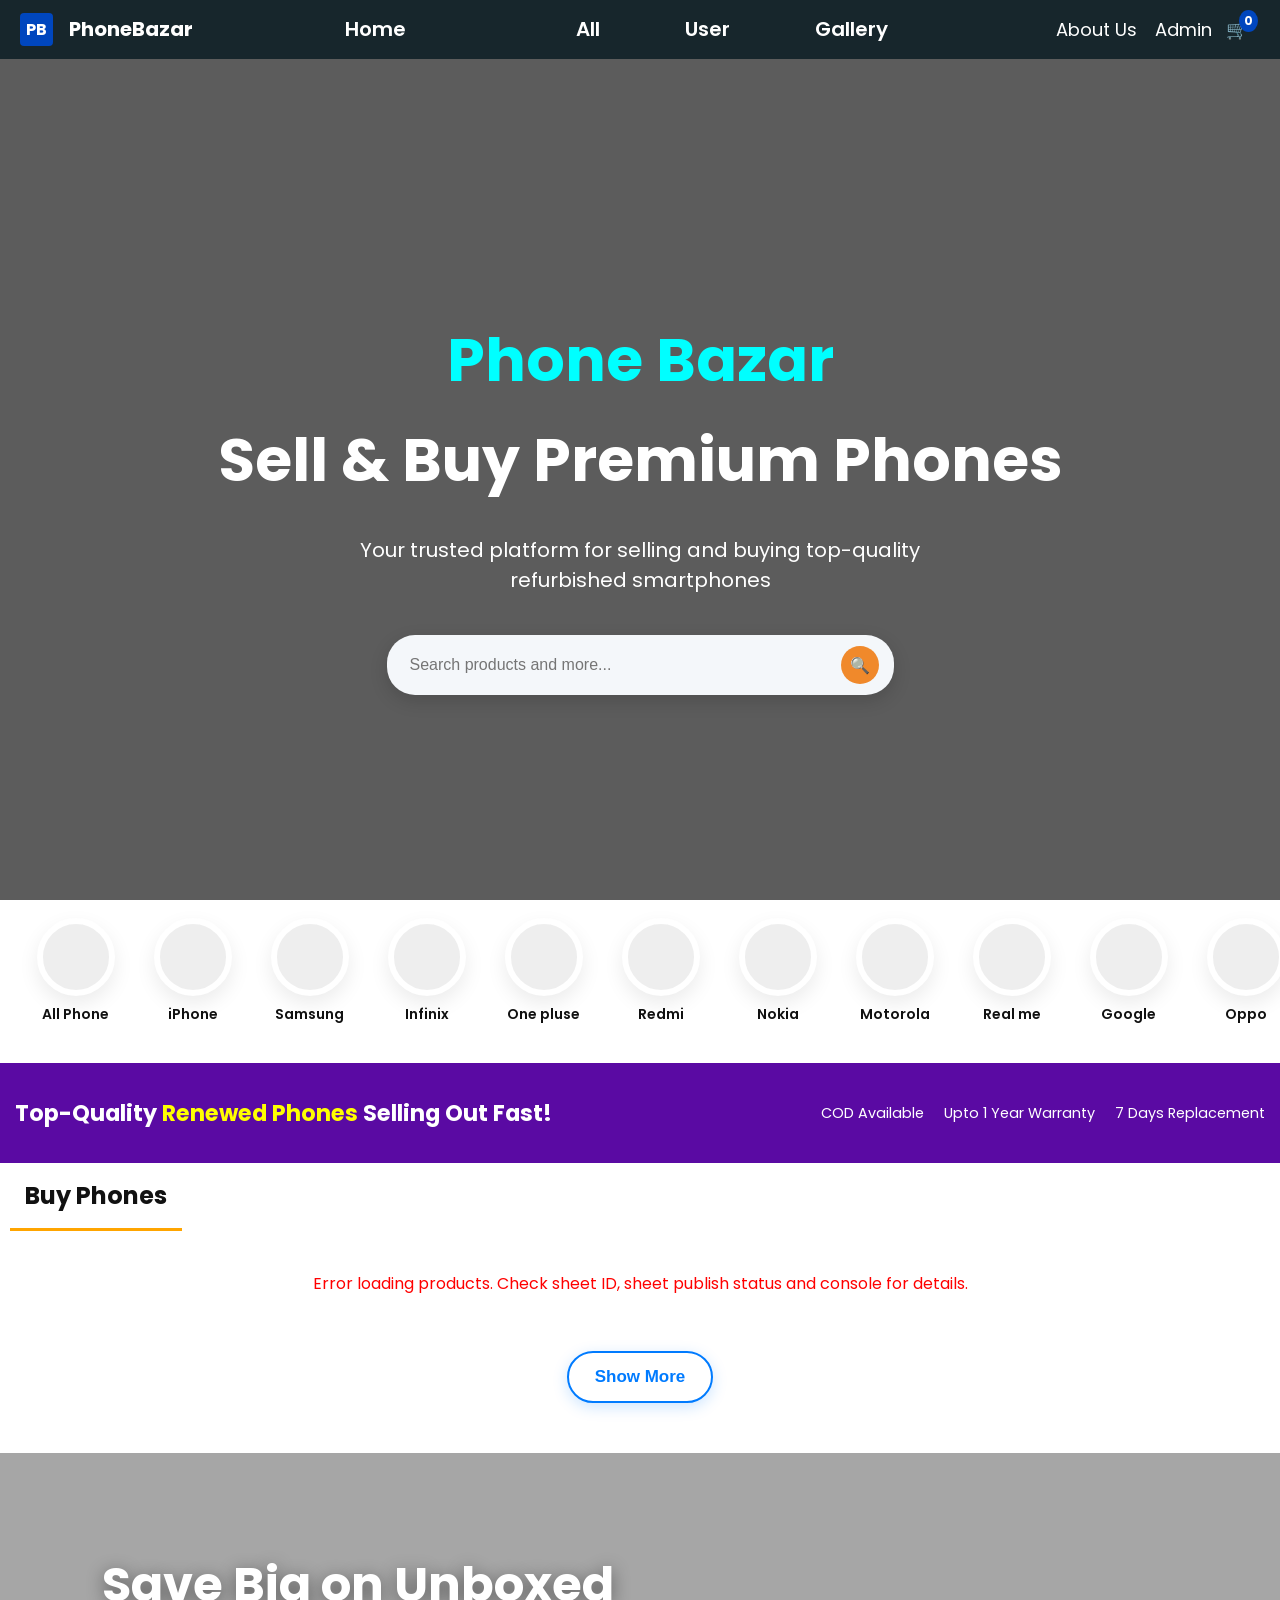
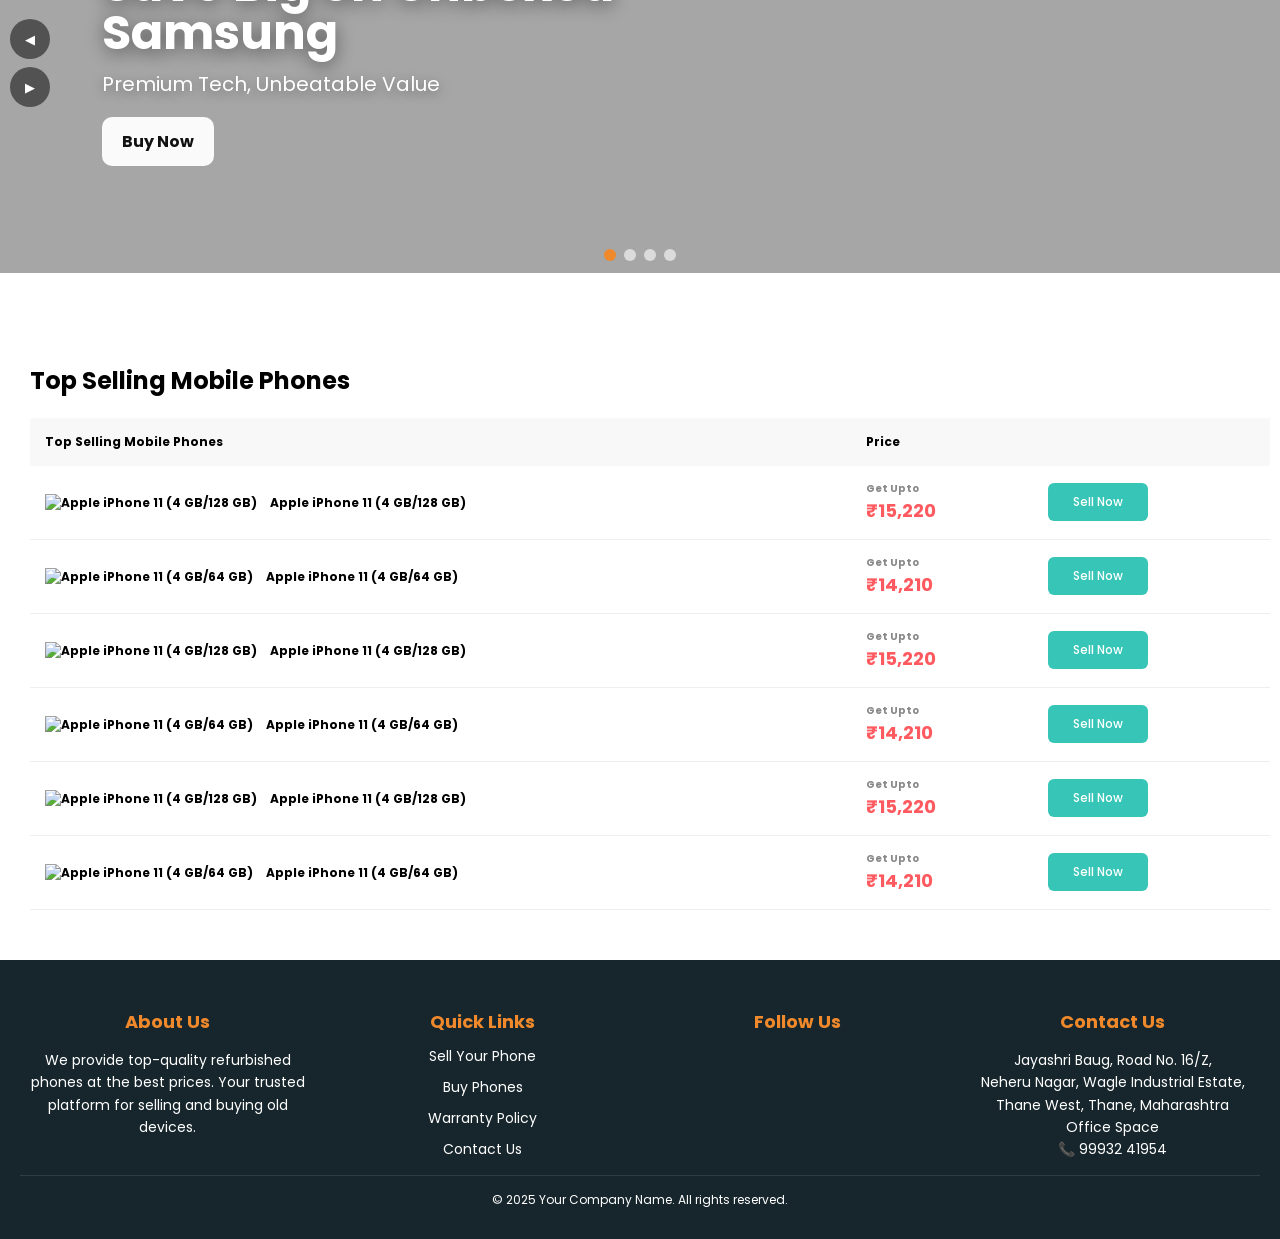
==== index.html @ 70fdc33b "Update index.html" ====
<!doctype html>
<html lang="en">
<head>
  <meta charset="utf-8" />
  <meta name="viewport" content="width=device-width, initial-scale=1" />
  <title>PhoneBazar</title>
  <link href="https://fonts.googleapis.com/css2?family=Poppins:wght@300;400;600;700&display=swap" rel="stylesheet">
  <link rel="stylesheet" href="index.css">
</head>
<body>
  <header class="header" id="autoBgHeader" style="height:100vh; display:flex; flex-direction:column; justify-content:space-between;">
  <!-- Transparent Nav -->
<nav class="main-nav">
  <div class="nav-left">
    <div class="logo">
      <!-- Apna logo yahaan -->
      <span>PB</span> <span class="brand-name">PhoneBazar</span>
    </div>
    
  </div>

  <ul class="nav-links" >
    <li><a href="index.html" class="home-link">Home</a></li>
       <li data-filter="All">
         <li><a href="" class="home-link">All</a>
          <ul class="submenu">
            <li><a href="#">Mobiles</a></li>
            <li><a href="#">Laptops</a></li>
            <li><a href="#">Tablets</a></li>
            <li><a href="#">Accessories</a></li>
          </ul>
        </li>
  <li><a href="index.html" class="home-link">User</a>
    <ul class="submenu">
            <li><a href="index.html">Buyer</a></li>
            <li><a href="sellerfinal.html">Sell Your Phone</a></li>
          </ul>
        </li>
   <li><a href="gallery.html" class="home-link">Gallery</a></li>
  </ul>

  <div class="nav-right">
       <a href="#"><i class="icon-user"></i></a>
    <a href="about.html" class="admin-login-link">
    <i class="icon-user"></i> About Us
</a>
    <a href="#"><i class="icon-user"></i></a>
    <a href="login.html" class="admin-login-link">
    <i class="icon-user"></i> Admin
</a>
<a href="#"><i class="icon-cart"></i></a>


  <a href="cart.html" class="cart-icon">
  🛒
  <span class="cart-count">0</span>
</a>
</div>
</nav>


  <!-- Center Content -->
  <div style="text-align:center; color:white; flex:1; display:flex; flex-direction:column; justify-content:center; align-items:center;">
    <h1 style="font-size:60px; font-weight:bold; margin-top: 110px; margin-bottom:-30px; color: aqua; ">Phone Bazar</h1>
    <h1 style="font-size:60px; font-weight:bold; margin-bottom:10px;">Sell & Buy Premium Phones</h1>
    <p style="font-size:20px; max-width:600px;">Your trusted platform for selling and buying top-quality refurbished smartphones</p>
    <div class="search-wrap" style="margin-top:20px; width:60%; max-width:600px; max-height: 60px; height: 40px;">
      <div class="search" id="search">
        <input id="searchInput" placeholder="Search products and more..." />
        <button id="searchBtn" title="Search">🔍</button>
      </div>
    </div>
  </div>
</header>




<section class="categories">
  <div class="cat" data-filter="all">
    <div class="avatar" style="background-image:url('https://images.unsplash.com/photo-1512496015851-a90fb38ba796?auto=format&fit=crop&w=200&q=60');background-size:cover"></div>
    <p>All Phone</p>
  </div>

  <div class="cat" data-filter="apple">
    <div class="avatar" style="background-image:url('https://images.unsplash.com/photo-1511707171634-5f897ff02aa9?auto=format&fit=crop&w=200&q=60');background-size:cover"></div>
    <p>iPhone</p>
  </div>

  <div class="cat" data-filter="samsung">
    <div class="avatar" style="background-image:url('https://www.mystore.in/s/62ea2c599d1398fa16dbae0a/679c7189ad935db01cf048d4/61j99uufxnl-_sx679_-640x640.jpg');background-size:cover"></div>
    <p>Samsung</p>
  </div>
  <div class="cat" data-filter="apple">
    <div class="avatar" style="background-image:url('https://rukminim2.flixcart.com/image/704/844/xif0q/mobile/h/i/p/zero-40-5g-x6861-infinix-original-imah4sjyqvd4thzy.jpeg?q=90&crop=false');background-size:cover"></div>
    <p>Infinix</p>
  </div>

  <div class="cat" data-filter="oneplus">
    <div class="avatar" style="background-image:url('https://media.wired.com/photos/65307f72d28937d298777dbf/1:1/w_1800,h_1800,c_limit/OnePlus-Open-Review-Featured-Gear.jpg');background-size:cover"></div>
    <p>One pluse</p>
  </div>  <div class="cat" data-filter="apple">
    <div class="avatar" style="background-image:url('https://rukminim2.flixcart.com/image/704/844/xif0q/mobile/g/l/j/-original-imagzrfwkeu2zazh.jpeg?q=90&crop=false');background-size:cover"></div>
    <p>Redmi</p>
  </div>

  <div class="cat" data-filter="Nokia">
    <div class="avatar" style="background-image:url('https://encrypted-tbn0.gstatic.com/images?q=tbn:ANd9GcQK9mw9b6J9yrJN-n_lKilybcGqewulnGcYXw&s');background-size:cover"></div>
    <p>Nokia</p>
  </div>  <div class="cat" data-filter="Motorola">
    <div class="avatar" style="background-image:url('https://encrypted-tbn0.gstatic.com/images?q=tbn:ANd9GcRiZd64cFMt9nufjIrcAtRae-7sk59KZTe6PA&s');background-size:cover"></div>
    <p>Motorola</p>
  </div>

  <div class="cat" data-filter="Real me">
    <div class="avatar" style="background-image:url('https://m.media-amazon.com/images/I/71w1fbZG-jL._UF1000,1000_QL80_.jpg');background-size:cover"></div>
    <p>Real me </p>
  </div>  
  <div class="cat" data-filter="Google">
    <div class="avatar" style="background-image:url('https://i.guim.co.uk/img/media/d80b6423de99bb06913588589e06746bf215dd17/731_571_4063_2437/master/4063.jpg?width=1200&height=900&quality=85&auto=format&fit=crop&s=9ad135c2c3327802246addd45e62bc88');background-size:cover"></div>
    <p>Google</p>
  </div>

  <div class="cat" data-filter="Oppo">
    <div class="avatar" style="background-image:url('https://img-prd-pim.poorvika.com/cdn-cgi/image/width=500,height=500,quality=75/product/Oppo-F27-Pro-Plus-5G-Midnight-Navy-8GB-128GB-Front-Back-View.png');background-size:cover"></div>
    <p>Oppo</p>
  </div>
  <div class="cat" data-filter="Vivo">
    <div class="avatar" style="background-image:url('https://m.media-amazon.com/images/I/51c+mwAnYBL._UF1000,1000_QL80_.jpg');background-size:cover"></div>
    <p>Vivo</p>
  </div>
  <!-- Baaki brands ke liye bhi isi tarah -->
</section>

  <div class="top-banner">
    <h2>Top-Quality <span style="color:yellow;">Renewed Phones</span> Selling Out Fast!</h2>
    <div class="features">
        <div>COD Available</div>
        <div>Upto 1 Year Warranty</div>
        <div>7 Days Replacement</div>
    </div>
</div>
<section class="products-section">
<!-- Section Title -->
<div class="section-title">Buy Phones</div>
<div class="product-grid" id="productGrid"></div>
 <div class="show-more-container">
        <button id="showMoreBtn" class="btn">Show More</button>
    </div>
</section>

 <section class="hero">
    <div class="slides" id="slides">
      <div class="slide" style="background-image:linear-gradient(rgba(0,0,0,0.25),rgba(0,0,0,0.25)), url('https://blog.redpocket.com/hubfs/iPhone%2014%20Launch%20PR%20Assets/iPhone%2014%20Pro%20and%20iPhone%2014%20Pro%20Max.jpg')">
        <div class="content"><h1>Save Big on Unboxed<br>Samsung</h1><p>Premium Tech, Unbeatable Value</p><div class="cta">Buy Now</div></div>
      </div>
      <div class="slide" style="background-image:linear-gradient(rgba(0,0,0,0.25),rgba(0,0,0,0.25)), url('https://blog.puls.com/hubfs/most-durable-phones-ulefone-armor-6E.jpg')">
        <div class="content"><h1>Experience Sony Innovation</h1><p>Unboxed Sony Phones At Great Prices!</p><div class="cta">Buy Now</div></div>
      </div>
      <div class="slide" style="background-image:linear-gradient(rgba(0,0,0,0.25),rgba(0,0,0,0.25)), url('https://blogassets.airtel.in/wp-content/uploads/2024/12/Every-Budget.png')">
        <div class="content"><h1>Unlock Mobsy Rewards</h1><p>Got the unlimited rewards by using this</p><div class="cta">Buy Now</div></div>
      </div>
      <div class="slide" style="background-image:linear-gradient(rgba(0,0,0,0.25),rgba(0,0,0,0.25)), url('https://cdn.hswstatic.com/gif/Futuristic-phone.jpg')">
        <div class="content"><h1>Unlock Many Promo code</h1><p>Save your money using promo code</p><div class="cta">Buy Now</div></div>
      </div>
    </div>
    <div class="controls"><button id="prev">◀</button><button id="next">▶</button></div>
    <div class="indicators" id="indicators"></div>
  </section>

  <section class="top-selling">
  <h2>Top Selling Mobile Phones</h2>
  <table>
    <thead>
      <tr>
        <th>Top Selling Mobile Phones</th>
        <th>Price</th>
        <th></th>
      </tr>
    </thead>
    <tbody>
      <tr>
        <td>
          <img src="https://images.unsplash.com/photo-1678685888221-cda773a3dcdb?fm=jpg&q=60&w=3000&ixlib=rb-4.1.0&ixid=M3wxMjA3fDB8MHxzZWFyY2h8M3x8YXBwbGUlMjBpcGhvbmV8ZW58MHx8MHx8fDA%3D" alt="Apple iPhone 11 (4 GB/128 GB)">
          <span>Apple iPhone 11 (4 GB/128 GB)</span>
        </td>
        <td>
          <small>Get Upto</small>
          <strong>₹15,220</strong>
        </td>
        <td>
          <a href="#" class="sell-btn">Sell Now</a>
        </td>
      </tr>
      <tr>
        <td>
          <img src="https://media.istockphoto.com/id/1364620309/photo/iphone-13-pro.jpg?s=612x612&w=0&k=20&c=2h5Q46wh-eRyPwh4KKnJhCKFWqcd2ltgv9tdaULDdbc=" alt="Apple iPhone 11 (4 GB/64 GB)">
          <span>Apple iPhone 11 (4 GB/64 GB)</span>
        </td>
        <td>
          <small>Get Upto</small>
          <strong>₹14,210</strong>
        </td>
        <td>
          <a href="#" class="sell-btn">Sell Now</a>
        </td>
      </tr>
      <tr>
        <td>
          <img src="https://images.unsplash.com/photo-1678685888221-cda773a3dcdb?fm=jpg&q=60&w=3000&ixlib=rb-4.1.0&ixid=M3wxMjA3fDB8MHxzZWFyY2h8M3x8YXBwbGUlMjBpcGhvbmV8ZW58MHx8MHx8fDA%3D" alt="Apple iPhone 11 (4 GB/128 GB)">
          <span>Apple iPhone 11 (4 GB/128 GB)</span>
        </td>
        <td>
          <small>Get Upto</small>
          <strong>₹15,220</strong>
        </td>
        <td>
          <a href="#" class="sell-btn">Sell Now</a>
        </td>
      </tr>
      <tr>
        <td>
          <img src="https://media.istockphoto.com/id/1364620309/photo/iphone-13-pro.jpg?s=612x612&w=0&k=20&c=2h5Q46wh-eRyPwh4KKnJhCKFWqcd2ltgv9tdaULDdbc=" alt="Apple iPhone 11 (4 GB/64 GB)">
          <span>Apple iPhone 11 (4 GB/64 GB)</span>
        </td>
        <td>
          <small>Get Upto</small>
          <strong>₹14,210</strong>
        </td>
        <td>
          <a href="#" class="sell-btn">Sell Now</a>
        </td>
      </tr>
      <tr>
        <td>
          <img src="https://images.unsplash.com/photo-1678685888221-cda773a3dcdb?fm=jpg&q=60&w=3000&ixlib=rb-4.1.0&ixid=M3wxMjA3fDB8MHxzZWFyY2h8M3x8YXBwbGUlMjBpcGhvbmV8ZW58MHx8MHx8fDA%3D" alt="Apple iPhone 11 (4 GB/128 GB)">
          <span>Apple iPhone 11 (4 GB/128 GB)</span>
        </td>
        <td>
          <small>Get Upto</small>
          <strong>₹15,220</strong>
        </td>
        <td>
          <a href="#" class="sell-btn">Sell Now</a>
        </td>
      </tr>
      <tr>
        <td>
          <img src="https://media.istockphoto.com/id/1364620309/photo/iphone-13-pro.jpg?s=612x612&w=0&k=20&c=2h5Q46wh-eRyPwh4KKnJhCKFWqcd2ltgv9tdaULDdbc=" alt="Apple iPhone 11 (4 GB/64 GB)">
          <span>Apple iPhone 11 (4 GB/64 GB)</span>
        </td>
        <td>
          <small>Get Upto</small>
          <strong>₹14,210</strong>
        </td>
        <td>
          <a href="#" class="sell-btn">Sell Now</a>
        </td>
      </tr>
      <!-- Add more rows same format -->
    </tbody>
  </table>
</section>
<!-- Footer -->
<footer class="footer">
  <div class="footer-container">
    <div class="footer-section">
      <h3>About Us</h3>
      <p>We provide top-quality refurbished phones at the best prices. Your trusted platform for selling and buying old devices.</p>
    </div>
    <div class="footer-section">
      <h3>Quick Links</h3>
      <ul>
        <li><a href="#">Sell Your Phone</a></li>
        <li><a href="#">Buy Phones</a></li>
        <li><a href="#">Warranty Policy</a></li>
        <li><a href="#">Contact Us</a></li>
      </ul>
    </div>
    <div class="footer-section">
      <h3>Follow Us</h3>
     <div class="social-icons">
  <a href="https://instagram.com" target="_blank"><i data-lucide="instagram"></i></a>
  <a href="https://wa.me/8228884343" target="_blank"><i data-lucide="whatsapp"></i></a>
  <a href="https://facebook.com" target="_blank"><i data-lucide="facebook"></i></a>
</div>
    </div>
    <div class="footer-section">
      <h3>Contact Us</h3>
      <p>Jayashri Baug, Road No. 16/Z,<br>
         Neheru Nagar, Wagle Industrial Estate,<br>
         Thane West, Thane, Maharashtra<br>
         Office Space<br>
         📞 99932 41954
      </p>
    </div>
    
  </div>
  
  <div class="footer-bottom">
    © 2025 Your Company Name. All rights reserved.
  </div>
</footer>
<script src="https://unpkg.com/lucide@latest"></script>
<script>
  lucide.createIcons();
</script>
  <script src="index.js"></script>
</body>

</html>
---- index.css ----
:root{
      --dark:#21303a;
      --accent:#f0892b;
      --muted:#f4f7fa;
      --white:#ffffff;
      --card-shadow: 0 8px 20px rgba(3,15,30,0.12);
      --radius:10px;
    }
    *{box-sizing:border-box}
    body{font-family:'Poppins',system-ui,-apple-system,Segoe UI,Roboto,"Helvetica Neue",Arial; margin:0; color:#111}

    .promo{background:#0f2b35;color:#fff;text-align:center;padding:6px 12px;font-size:13px}

    .header {
  position: relative;
  color: var(--white);
}
    .logo{display:flex;align-items:center;gap:10px;font-weight:700;font-size:22px}
    .logo .icon{width:42px;height:42px;border-radius:8px;background:linear-gradient(135deg,#ffb84c,#ff8a2b);display:flex;align-items:center;justify-content:center;color:#fff;font-weight:800}

    .search-wrap {
  flex: 1;
  display: flex;
  justify-content: center;
}

.search {
  width: 70%;
  max-width: 800px;
  max-height: 70px;
  display: flex;
  align-items: center;
  background: var(--muted);
  padding: 10px 15px;
  border-radius: 28px;
  box-shadow: 0 6px 18px rgba(0, 0, 0, 0.15);
  gap: 8px;
}

.search input {
  flex: 1;
  border: 0;
  background: transparent;
  font-size: 16px;
  padding: 6px 8px;
  outline: none;
}

.search button {
  background: var(--accent);
  border: 0;
  padding: 10px 14px;
  border-radius: 18px;
  color: var(--white);
  cursor: pointer;
  font-size: 16px;
  transition: background 0.3s ease;
}

.search button:hover {
  background: #d77720; /* hover effect */
}


 .actions {
  display: flex;
  align-items: center;
  gap: 14px;
  margin-left: auto; /* fixed px ki jagah auto */
  margin-top: 20px;
  flex-wrap: wrap;
}

    .action{display:flex;gap:8px;align-items:center;color:rgba(255,255,255,0.9);font-size:14px}
    .login-btn{background:var(--accent);padding:8px 14px;border-radius:12px;border:0;color:#fff;cursor:pointer}

    .nav{background:#17262c;color:#fff;padding:12px 28px;position:relative; font-size: larger;}
    .nav ul{display:flex;gap:98px;list-style:none;margin:0;padding:0;align-items:center}
    .nav li{position:relative;padding:6px 6px;cursor:pointer}
    .nav li:hover{color:var(--accent)}
   .nav .dropdown {
  position: absolute;
  top: 100%; /* brand text ke bilkul niche */
  left: 0;
  min-width: 220px;
  background: #fff;
  color: #111;
  border-radius: 8px;
  box-shadow: var(--card-shadow);
  display: none;
  padding: 12px 8px;
  z-index: 9999; /* sabke upar le aane ke liye */
}
.nav li:hover .dropdown {
  display: block;

}
.navbar, .nav-item { /* ya jo bhi parent hai */
  position: relative;
}

    .nav .dropdown a{display:block;padding:8px 12px;border-radius:6px;text-decoration:none;color:#111}
    .nav .dropdown a:hover{background:#f2f2f2}

    .categories{display:flex;gap:22px;overflow-x:auto;padding:18px 28px;background:#fff;align-items:center}
  
    .cat{width:95px;text-align:center;flex:0 0 auto}
    .cat:hover img{
      transform: scale(1.1);
    }
    .cat .avatar{width:78px;height:78px;border-radius:50%;background:#eee;display:flex;align-items:center;justify-content:center;margin:0 auto 8px;border:6px solid #fff;box-shadow:0 8px 20px rgba(0,0,0,0.08)}
    .cat p{margin:0;font-weight:600;font-size:14px}

    .hero{position:relative;background:#ddd;overflow:hidden}
    .slides{display:flex;transition:transform 500ms ease}
    .slide{min-width:100%;height:420px;background-size:cover;background-position:center;display:flex;align-items:center}
    .slide .content{margin-left:8%;color:#fff;max-width:600px}
    .slide h1{font-size:48px;line-height:1;margin:0 0 12px;text-shadow:0 4px 18px rgba(0,0,0,0.45)}
    .slide p{font-size:20px;margin:0 0 18px;text-shadow:0 3px 12px rgba(0,0,0,0.35)}
    .cta{background:rgba(255,255,255,0.95);color:#111;padding:12px 20px;border-radius:10px;font-weight:700;display:inline-block}

    .hero .controls{position:absolute;left:10px;top:50%;transform:translateY(-50%);z-index:5}
    .hero .controls button{display:block;margin:8px 0;border-radius:50%;border:0;background:rgba(0,0,0,0.5);color:#fff;width:40px;height:40px;cursor:pointer}
    .hero .indicators{position:absolute;bottom:12px;left:50%;transform:translateX(-50%);display:flex;gap:8px}
    .hero .indicators button{width:12px;height:12px;border-radius:50%;border:0;background:rgba(255,255,255,0.6);cursor:pointer}
    .hero .indicators button.active{background:var(--accent)}

    .support{position:fixed;right:18px;bottom:22px;display:flex;flex-direction:column;align-items:flex-end;gap:12px;z-index:999}
    .support .quick{background:#fff;border-radius:50%;width:54px;height:54px;box-shadow:var(--card-shadow);display:flex;align-items:center;justify-content:center;cursor:pointer}
    .support .panel{width:220px;background:#000;border-radius:14px;color:#fff;padding:10px;box-shadow:var(--card-shadow);display:none;align-items:center}
    .support .panel img{width:54px;height:54px;border-radius:10px;margin-right:10px}
    .support .panel .close{position:absolute;right:8px;top:6px;background:rgba(255,255,255,0.08);color:#fff;border-radius:50%;width:28px;height:28px;border:0}

    .container{max-width:1200px;margin:0 auto}
    .top-banner {
        background: #5a0aa3;
        color: white;
        display: flex;
        align-items: center;
        padding: 15px;
        justify-content: space-between;
        flex-wrap: wrap;
        margin-top: 20px;
        height: 100px;
    }
    @media (max-width: 640px) {
       .top-banner {
        background: #5a0aa3;
        color: white;
        display: flex;
        align-items: center;
        padding: 15px;
        justify-content: space-between;
        flex-wrap: wrap;
        margin-top: 20px;
        height: 150px;
    }
    }
    
    .top-banner h2 {
        margin: 0;
        font-size: 1.4rem;
        font-weight: bold;
    }
    .top-banner .features {
        display: flex;
        gap: 20px;
        font-size: 0.9rem;
    }
    .features div {
        display: flex;
        align-items: center;
        gap: 5px;
    }

    /* Section Title */
    .section-title {
        padding: 15px;
        font-size: 1.5rem;
        font-weight: bold;
        border-bottom: 3px solid orange;
        width: fit-content;
        margin-left: 10px;
    }

    /* Product Grid */
    .product-grid {
        display: grid;
        grid-template-columns: repeat(auto-fit, minmax(250px, 1fr));
        gap: 20px;
        padding: 20px;
    }
  .product-card {
    display: block;           /* link ko block bana diya */
    border: 1px solid #ddd;
    border-radius: 10px;
    overflow: hidden;
    position: relative;
    background: white;
    transition: 0.3s;
    text-decoration: none;    /* underline remove */
    color: inherit;
    height: 450px;
             /* text ka color normal rakho */
}

.product-card:hover {
    box-shadow: 0 5px 15px rgba(0,0,0,0.1);
    transform: scale(1.02);
}

    .top-selling {
        background: orange;
        color: white;
        font-size: 0.75rem;
        padding: 5px 10px;
        position: absolute;
        top: 10px;
        left: 10px;
        border-radius: 5px;
        font-weight: bold;
    }
    .product-card img {
        width: 100%;
        height: 250px;
         object-fit: contain; /* Image pura dikh jayega without crop */
        background-color: #f9f9f9;
    }
    .product-info {
        padding: 15px;
    }
    .product-title {
        font-size: 1rem;
        font-weight: bold;
        margin-bottom: 5px;
    }
    .rating {
        color: #ffb400;
        font-size: 0.9rem;
    }
    .reviews {
        font-size: 0.8rem;
        color: gray;
    }
    .price {
        font-size: 1.1rem;
        font-weight: bold;
        margin-top: 5px;
    }
    .old-price {
        text-decoration: line-through;
        color: gray;
        font-size: 0.9rem;
        margin-left: 5px;
    }
    .discount {
        color: red;
        font-size: 0.9rem;
        font-weight: bold;
        margin-left: 5px;
    }
    .warranty {
        background: #f7f3ef;
        display: inline-block;
        padding: 5px 10px;
        font-size: 0.8rem;
        border-radius: 5px;
        margin-top: 8px;
        color: #333;
    }

    @media (max-width:900px){
      .search{width:90%}
      .slide{height:360px}
      .slide h1{font-size:36px}
    }
    @media (max-width:640px){
      .header{flex-wrap:wrap;padding:12px}
      .search{width:100%;order:3;border-radius:12px}
      .logo{flex:1}
      .nav ul{overflow:auto}
      .hero .slide{height:300px}
      .product-grid {
          grid-template-columns: repeat(2, 1fr);
      }
    }
    /* Footer */
/* ==== FOOTER MOBILE RESPONSIVE ==== */
.footer {
  background: #17262c;
  color: #fff;
  padding: 30px 20px;
  margin-top: 40px;
}

.footer-container {
  display: flex;
  flex-direction: column;
  gap: 20px;
}

.footer-section {
  text-align: center;
}

.footer-section h3 {
  color: var(--accent);
  margin-bottom: 8px;
  font-size: 18px;
}

.footer-section p,
.footer-section a {
  font-size: 14px;
  line-height: 1.6;
}

.footer-section ul {
  list-style: none;
  padding: 0;
  margin: 0;
}

.footer-section ul li {
  margin-bottom: 6px;
}

.footer-section ul li a {
  color: #fff;
  text-decoration: none;
}

.footer-section ul li a:hover {
  color: var(--accent);
}

.social-icons {
  display: flex;
  justify-content: center;
  gap: 15px;
  margin-left: 125px;
}

.social-icons a {
  font-size: 22px;
  color: #fff;
  text-decoration: none;
}
.social-icons a:hover {
  color: var(--accent);
}

.footer-bottom {
  text-align: center;
  padding-top: 15px;
  font-size: 12px;
  border-top: 1px solid rgba(255, 255, 255, 0.1);
}

/* Tablet/Desktop view */
@media (min-width: 900px) {
  .footer-container {
    flex-direction: row;
    justify-content: space-between;
    text-align: left;
  }
  .footer-section {
    flex: 1;
  }
  .social-icons {
    justify-content: flex-start;
  }
}

/* ==== HEADER RESPONSIVE ==== */

/* Base header styles (mobile-first) */
.header {
  position: relative;
  color: var(--white);
  display: flex;
  flex-direction: column;
  align-items: center;
  padding: 12px;
  gap: 10px;
}
.header::before {
  content: "";
  position: absolute;
  top: 0; left: 0;
  width: 100%; height: 100%;
  background: rgba(0, 0, 0, 0.4);
}
.header * {
  position: relative;
  z-index: 2;
}

/* Logo */
.logo {
  display: flex;
  align-items: center;
  gap: 10px;
  font-weight: 700;
  font-size: 22px;
}
.logo .icon {
  width: 42px;
  height: 42px;
  border-radius: 8px;
  background: linear-gradient(135deg,#ffb84c,#ff8a2b);
  display: flex;
  align-items: center;
  justify-content: center;
  color: #fff;
  font-weight: 800;
}

/* Search wrap */
.search-wrap {
  width: 100%;
  display: flex;
  justify-content: center;
}
.search {
  width: 100%;
  max-width: 600px;
  display: flex;
  align-items: center;
  background: var(--muted);
  padding: 10px 15px;
  border-radius: 28px;
  box-shadow: 0 6px 18px rgba(0, 0, 0, 0.15);
  gap: 8px;
}
.search input {
  flex: 1;
  border: 0;
  background: transparent;
  font-size: 16px;
  padding: 6px 8px;
  outline: none;
}
.search button {
  background: var(--accent);
  border: 0;
  padding: 10px 14px;
  border-radius: 18px;
  color: var(--white);
  cursor: pointer;
  font-size: 16px;
}
.search button:hover {
  background: #d77720;
}

/* Actions */
.actions {
  display: flex;
  flex-wrap: wrap;
  gap: 14px;
  justify-content: center;
}
.action {
  display: flex;
  gap: 8px;
  align-items: center;
  color: rgba(255,255,255,0.9);
  font-size: 14px;
}
.login-btn {
  background: var(--accent);
  padding: 8px 14px;
  border-radius: 12px;
  border: 0;
  color: #fff;
  cursor: pointer;
}

/* Nav (scrollable on mobile) */
.nav {
  background: #17262c;
  color: #fff;
  width: 100%;
  
}
.nav ul {
  display: flex;
  gap: 20px;
  list-style: none;
  padding: 10px 20px;
  margin: 0;
}
.nav li {
  position: relative;
  padding: 6px;
  cursor: pointer;
  white-space: nowrap;
  z-index: 9999;
}
.nav li:hover { color: var(--accent); }

/* Dropdown */
.nav .dropdown {
  position: absolute;
  top: 100%;
  left: 0;
  min-width: 220px;
  background: #fff;
  color: #111;
  border-radius: 8px;
  box-shadow: var(--card-shadow);
  display: none;
  padding: 12px 8px;
  z-index: 9999;
}
.nav li:hover .dropdown {
  display: block;
}
.nav .dropdown a {
  display: block;
  padding: 8px 12px;
  border-radius: 6px;
  text-decoration: none;
  color: #111;
}
.nav .dropdown a:hover {
  background: #f2f2f2;
}


/* ====== Desktop breakpoint ====== */
@media (min-width: 900px) {
  .header {
    flex-direction: row;
    justify-content: space-between;
    align-items: center;
  }
  .search-wrap {
    width: auto;
  }
  .actions {
    justify-content: flex-end;
  }
  .nav ul {
    gap: 40px;
    justify-content: center;
  }
}
/* ==== Header Text Mobile Responsive ==== */
@media (max-width: 640px) {
  /* First heading */
  .header h1:first-of-type {
    font-size: 32px !important;
    margin-top: 50px !important;
    margin-bottom: -10px !important;
    line-height: 1.2;
  }

  /* Second heading */
  .header h1:nth-of-type(2) {
    font-size: 28px !important;
    margin-bottom: 8px !important;
    line-height: 1.3;
  }

  /* Paragraph under headings */
  .header p {
    font-size: 14px !important;
    line-height: 1.4;
    padding: 0 10px;
  }
}

@media (min-width: 641px) and (max-width: 900px) {
  .header h1:first-of-type {
    font-size: 40px !important;
    margin-top: 50px !important;
    margin-bottom: -15px !important;
  }
  .header h1:nth-of-type(2) {
    font-size: 36px !important;
    margin-bottom: 10px !important;
  }
  .header p {
    font-size: 16px !important;
  }
}


.top-selling {
  position: relative;
  z-index: 1;
  background: #fff;  /* white background */
  margin-top: 40px;  /* hero se gap */
  padding: 20px;
  border-radius: 8px;
  color: #000;
}

.top-selling h2 {
  font-size: 24px;
  font-weight: bold;
  margin-bottom: 20px;
}

.top-selling table {
  width: 100%;
  border-collapse: collapse;
}

.top-selling thead tr {
  background-color: #f8f8f8;
}

.top-selling th {
  text-align: left;
  padding: 15px;
  font-weight: bold;
}

.top-selling td {
  padding: 15px;
  vertical-align: middle;
}

.top-selling td img {
  width: 50px;
  height: 70px;
  margin-right: 10px;
  vertical-align: middle;
}

.top-selling td span {
  vertical-align: middle;
}

.top-selling td small {
  display: block;
  color: #888;
}

.top-selling td strong {
  color: #ff5a5f;
  font-size: 18px;
}

.sell-btn {
  display: inline-block;
  background-color: #36c5b6;
  color: #fff;
  padding: 10px 25px;
  border-radius: 6px;
  text-decoration: none;
  font-weight: 500;
}

.sell-btn:hover {
  background-color: #2ea498;
}

.top-selling tbody tr {
  border-bottom: 1px solid #eee;
}

@media (max-width: 768px) {
  .top-selling table, .top-selling thead, .top-selling tbody, .top-selling th, .top-selling td, .top-selling tr {
    display: block;
    width: 100%;
  }
  .top-selling thead {
    display: none;
  }
  .top-selling td {
    padding: 10px 0;
  }
  .top-selling td img {
    display: block;
    margin-bottom: 8px;
  }
}

/* ==== Header background responsive ==== */
#autoBgHeader {
  background-size: cover;
  background-position: center;
  background-repeat: no-repeat;
  transition: background-image 1s ease-in-out;
}

/* Hero slider images responsive */
.hero .slide {
  background-size: cover;
  background-position: center;
  background-repeat: no-repeat;
}

/* Mobile adjustments */
@media (max-width: 640px) {
  /* Header height reduce for mobile */
  #autoBgHeader {
    height: 70vh !important;
    background-position: center top;
  }

  /* Hero slider smaller height */
  .hero .slide {
    height: 220px !important;
    background-position: center top;
  }
}

/* Tablet adjustments */
@media (min-width: 641px) and (max-width: 900px) {
  #autoBgHeader {
    height: 85vh !important;
    background-position: center top;
  }

  .hero .slide {
    height: 300px !important;
  }
}
/* ==== SEARCH BAR UPDATED (icon inside box) ==== */

/* Base styles (mobile-first) */
.search-wrap {
  width: 100%;
  display: flex;
  justify-content: center;
}

.search {
  display: flex;
  align-items: center;
  width: 100%;
  max-width: 600px;
  background: var(--muted);
  border-radius: 28px;
  box-shadow: 0 6px 18px rgba(0,0,0,0.15);
  padding: 6px 10px;
  gap: 6px;
}

.search input {
  flex: 1;
  border: none;
  background: transparent;
  font-size: 14px;
  padding: 6px 4px;
  outline: none;
}

/* Search button (icon inside) */
.search button {
  background: var(--accent);
  border: none;
  width: 30px;        /* Small width for mobile */
  height: 30px;       /* Small height for mobile */
  border-radius: 50%;
  color: var(--white);
  cursor: pointer;
  font-size: 14px;    /* Smaller icon */
  display: flex;
  align-items: center;
  justify-content: center;
  flex-shrink: 0;     /* Prevent squishing */
}
.search button:hover {
  background: #d77720;
}

/* Tablet */
@media (min-width: 641px) {
  .search {
    padding: 8px 12px;
    gap: 8px;
  }
  .search input {
    font-size: 15px;
    padding: 8px 6px;
  }
  .search button {
    width: 34px;
    height: 34px;
    font-size: 15px;
  }
}
/* Hide search icon in mobile view */
@media (max-width: 640px) {
  .search button {
    display: none;
  }
}


/* Desktop */
@media (min-width: 900px) {
  .search {
    border-radius: 28px;
    padding: 10px 15px;
    gap: 10px;
  }
  .search input {
    font-size: 16px;
    padding: 10px 8px;
  }
  .search button {
    width: 38px;
    height: 38px;
    font-size: 16px;
  }
}
/* ==== Top Selling section as grid on mobile ==== */
@media (max-width: 640px) {
  .top-selling table {
    display: grid;
    grid-template-columns: repeat(2, 1fr); /* 2 columns */
    gap: 10px;
  }
  .top-selling thead {
    display: none; /* hide table headings */
  }
  .top-selling tbody {
    display: contents; /* allow rows to behave like grid items */
  }
  .top-selling tr {
    display: block;
    background: #fff;
    border: 1px solid #eee;
    border-radius: 8px;
    padding: 10px;
    box-shadow: var(--card-shadow);
  }
  .top-selling td {
    display: block;
    padding: 4px 0;
    text-align: center;
  }
  .top-selling td img {
    width: 70px;
    height: 70px;
    object-fit: contain;
    margin: 0 auto 6px;
  }
  .top-selling td strong {
    display: block;
    margin-top: 4px;
  }
  .top-selling .sell-btn {
    display: inline-block;
    margin-top: 6px;
    padding: 6px 12px;
    font-size: 12px;
  }
}
/* ==== Main Nav ==== */
.main-nav {
  display: flex;
  align-items: center;
  justify-content: space-between;
  padding: 0 20px;
  height: 60px;
  color: white;
  background-color: #17262c;
  position: fixed;
  z-index: 9999;
  width: 100%;
  margin-top: -13px;
  gap: 20px;
}

/* Left - Logo */
.nav-left .logo {
  display: flex;
  align-items: center;
  font-weight: bold;
  font-size: 20px;
  color: #1a1a1a;
}
.nav-left .logo span:first-child {
  background: #0046be;
  color: white;
  border-radius: 4px;
  padding: 4px 6px;
  font-size: 16px;
  margin-right: 6px;
}
.brand-name {
  color: white;
}

/* Middle - Links */
.nav-links {
  list-style: none;
  display: flex;
  gap: 85px;
  margin: 0;
  padding: 0;
  text-decoration: none;
 
}
.nav-links li {
  cursor: pointer;
  font-weight: 500;
 color: white;
  position: relative;
  text-decoration: none;
}
.nav-links li:hover {
  color: #0046be;
}

/* Dropdown */
.nav-links .dropdown {
  position: absolute;
  top: 100%;
  left: 0;
  min-width: 180px;
  background: white;
  border: 1px solid #ddd;
  border-radius: 6px;
  display: none;
  padding: 8px 0;
  z-index: 999;
  text-decoration: none;
}
.nav-links li:hover .dropdown {
  display: block;
}
.nav-links .dropdown a {
  display: block;
  padding: 8px 15px;
  text-decoration: none;
  color: white;
  text-decoration: none;
}
.nav-links .dropdown a:hover {
  background: #f5f5f5;
}

/* Right - Icons */
.nav-right {
  display: flex;
  align-items: center;
  gap: 12px;
}
.nav-right a {
  color: white;
  font-size: 18px;
}
.admin-login-link {
  white-space: nowrap;  /* text ek hi line me rahe */
}


/* Mobile view */
@media (max-width: 768px) {
  .nav-links {
    display: none;
  }
  .nav-right a{
    font-size: 15px;
  }
    .admin-login-link {
    font-size: 12px;  /* mobile view me chhota */
    white-space: nowrap;
  }
}
/* Cart Icon Style */
.cart-icon {
  position: relative;
  font-size: 22px;
 color: white;
  text-decoration: none;
  margin-right: 12px;
}

.cart-count {
  position: absolute;
  top: -6px;
  right: -10px;
  background: #0046be;
  color: white;
  font-size: 12px;
  font-weight: bold;
  padding: 2px 5px;
  border-radius: 50%;
  min-width: 18px;
  text-align: center;
}
/* Categories hover effect */
.cat {
  transition: transform 0.3s ease;
}

.cat .avatar {
  transition: transform 0.3s ease, box-shadow 0.3s ease;
}

.cat:hover .avatar {
  transform: scale(1.1);
  box-shadow: 0 6px 20px rgba(0,0,0,0.2);
}

.cat p {
  transition: color 0.3s ease;
}

.cat:hover p {
  color: var(--accent); /* orange color on hover */
}
.show-more-container {
    text-align: center;
    margin-top: 15px;
}

.show-more-container .btn {
    background-color: transparent;
    color: #007bff;
    border: 2px solid #007bff;
    padding: 14px 26px; /* size bada kiya */
    cursor: pointer;
    border-radius: 40px;
    font-size: 17px;
    font-weight: 600;
    display: inline-flex;
    align-items: center;
    gap: 10px;
    transition: all 0.3s ease;
    box-shadow: 0 4px 15px rgba(0, 123, 255, 0.2);
    animation: pulse 1.8s infinite; /* continuous animation */
    margin-bottom: 50px;
}

.show-more-container .btn:hover {
    background-color: rgba(0, 123, 255, 0.1);
    color: #0056b3;
    border-color: #0056b3;
    box-shadow: 0 6px 20px rgba(0, 123, 255, 0.35);
}

.show-more-container .btn span.arrow {
    font-size: 16px;
    transition: transform 0.3s ease;
}

/* Pulse animation for hover effect */
@keyframes pulse {
    0% {
        transform: scale(1);
        box-shadow: 0 4px 15px rgba(0, 123, 255, 0.2);
    }
    50% {
        transform: scale(1.05);
        box-shadow: 0 6px 20px rgba(0, 123, 255, 0.35);
    }
    100% {
        transform: scale(1);
        box-shadow: 0 4px 15px rgba(0, 123, 255, 0.2);
    }
}
.admin-login-link {
    color: white;        /* nav bar ke theme ke hisab se */
    font-size: 14px;     /* chhota text */
    margin-right: -10px;  /* cart se thoda gap */
    display: inline-flex;
    align-items: center;
    gap: 4px;
    text-decoration: none;
    transition: color 0.2s ease;
}
.admin-login-link:hover {
    color: #ff9800; /* hover effect */
}
.admin-login-link i {
    font-size: 16px; /* icon size */
}
/* Submenu dropdown */
.submenu {
  display: none;
  position: absolute;
  top: 100%;
  left: 0;
  background: #fff;
  border: 1px solid #ddd;
  border-radius: 6px;
  padding: 8px 0;
  min-width: 180px;
  box-shadow: 0 4px 12px rgba(0,0,0,0.1);
  z-index: 100;
}

.submenu li {
  list-style: none;
}

.submenu li a {
  display: block;
  padding: 8px 16px;
  font-size: 14px;
  color: #333;
  text-decoration: none;
}

.submenu li a:hover {
  background: #f5f5f5;
  color: #007bff;
}

/* Show submenu on hover */
.nav-links li {
  position: relative;

}

.nav-links li:hover > .submenu {
  display: block;
}
.home-link {
  text-decoration: none !important;
  color: #ffffff;
  font-size: 20px;
  font-weight: 600;
}
/* Permanent underline niche */
.home-link::after {
  content: "";
  position: absolute;
  left: 0;
  bottom: -4px;          /* text ke thoda niche */
  width: 100%;
  height: 2px;
  background-color: #ffffff; /* white underline */
  display: none;
}
.home-link:hover{
  color: #ffb400;
}
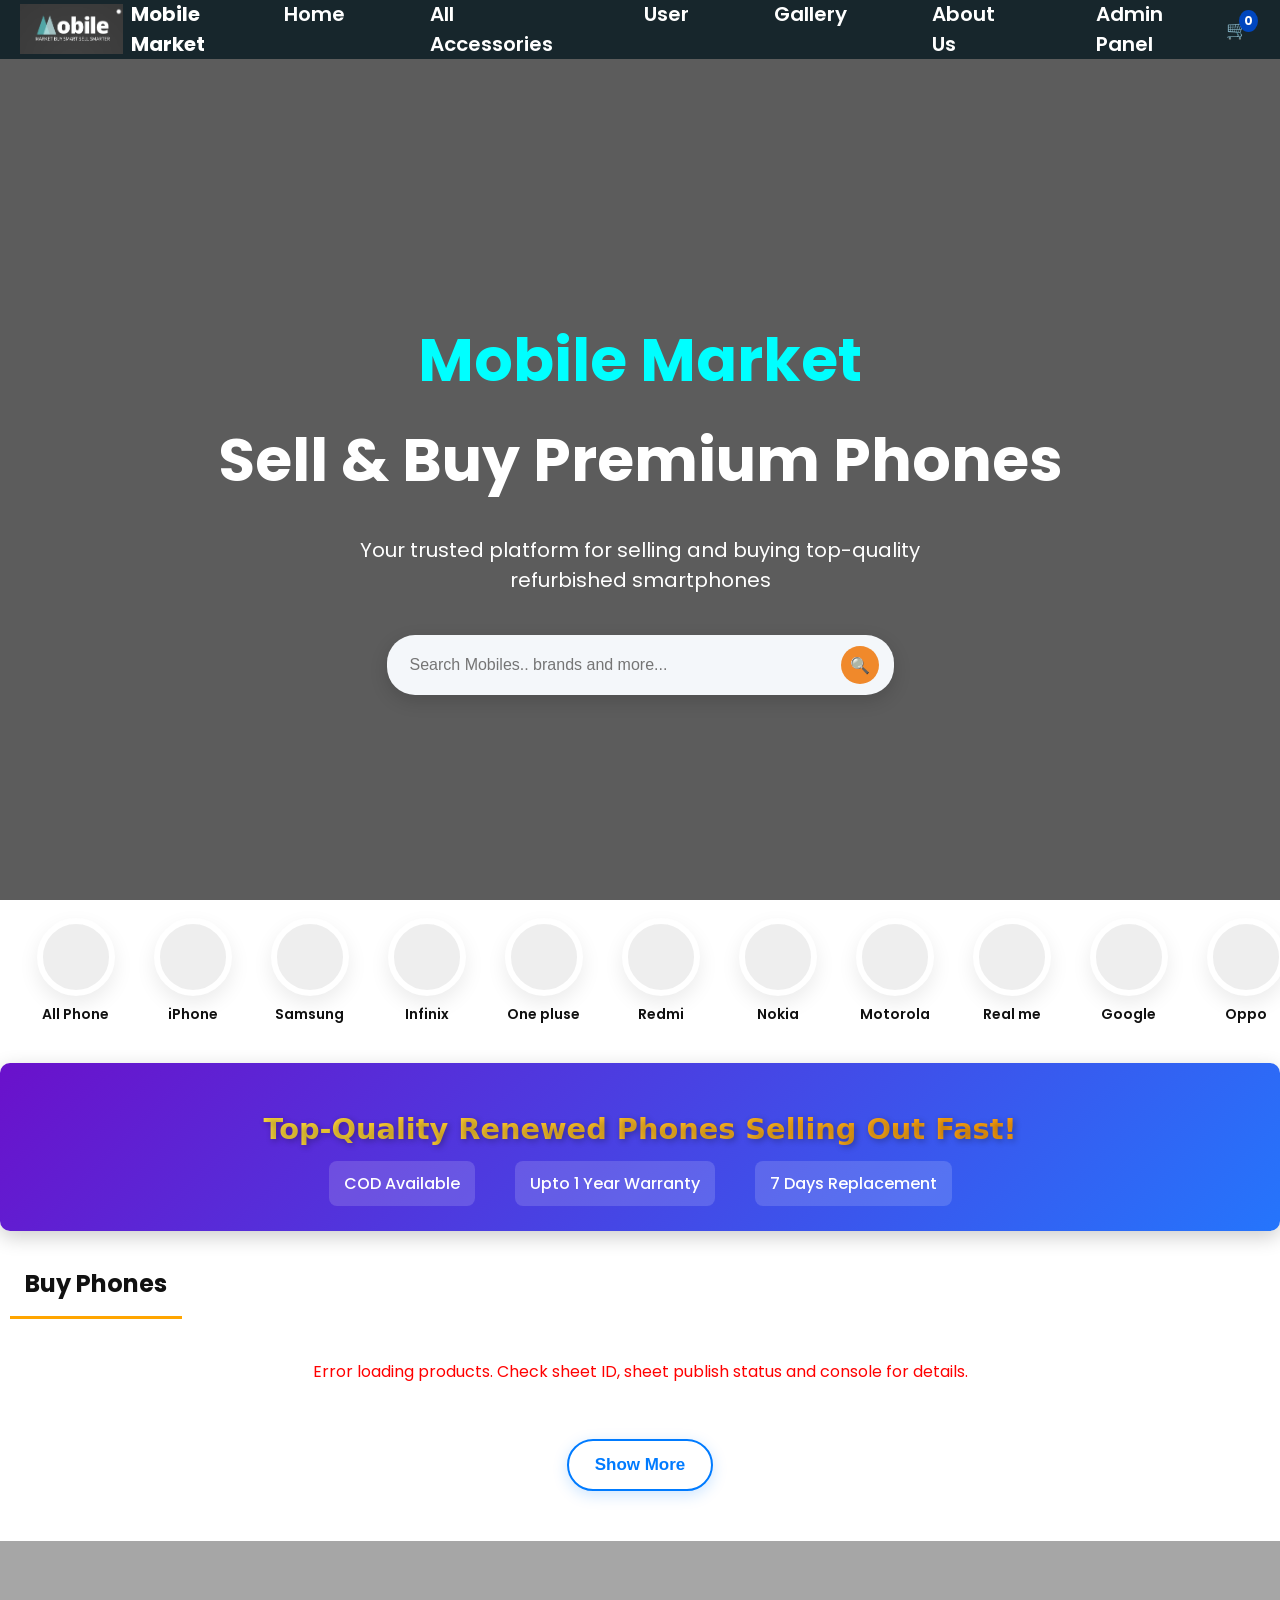
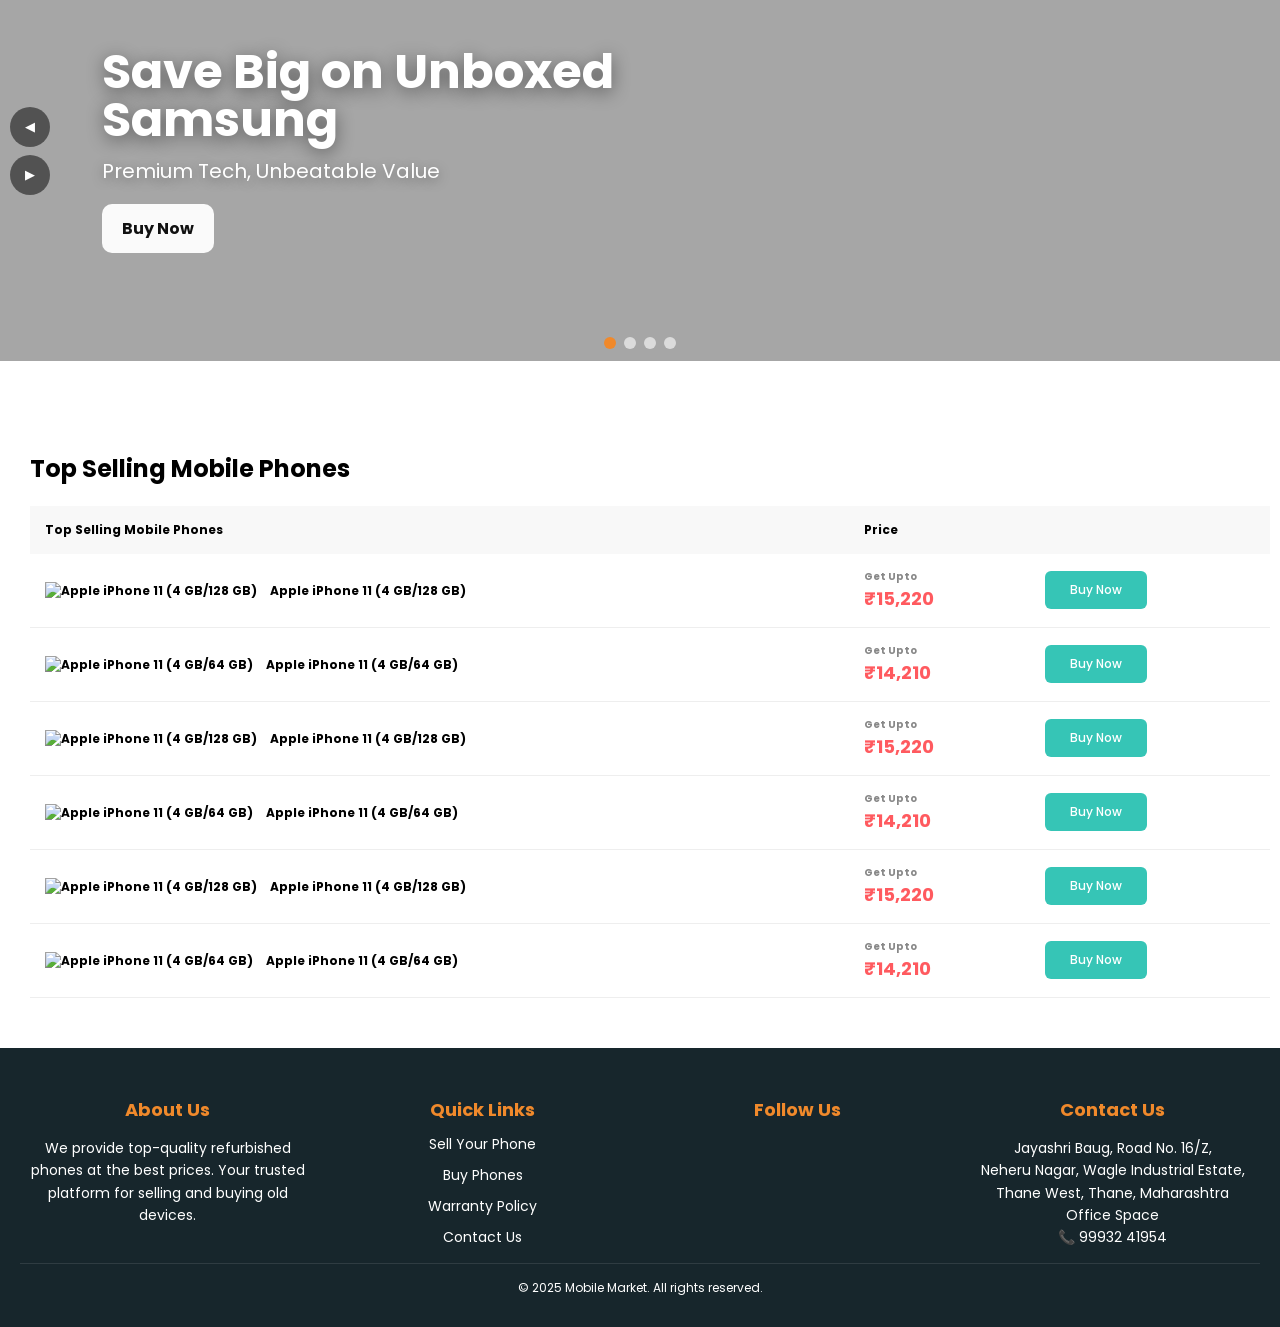
==== commit 6ff3cfaf: "Add files via upload" ====
--- a/index.html
+++ b/index.html
@@ -3,7 +3,7 @@
 <head>
   <meta charset="utf-8" />
   <meta name="viewport" content="width=device-width, initial-scale=1" />
-  <title>PhoneBazar</title>
+  <title>Mobile Market</title>
   <link href="https://fonts.googleapis.com/css2?family=Poppins:wght@300;400;600;700&display=swap" rel="stylesheet">
   <link rel="stylesheet" href="index.css">
 </head>
@@ -13,60 +13,60 @@
 <nav class="main-nav">
   <div class="nav-left">
     <div class="logo">
-      <!-- Apna logo yahaan -->
-      <span>PB</span> <span class="brand-name">PhoneBazar</span>
-    </div>
-    
-  </div>
-
-  <ul class="nav-links" >
+  <a href="index.html" style="display:flex; align-items:center; gap:8px; text-decoration:none;">
+    <img src="logo1.png" alt="Mobile Market Logo" class="site-logo">
+    <span class="brand-name">Mobile Market</span>
+  </a>
+</div>
+
+  </div>
+
+  
+
+  <ul class="nav-links">
     <li><a href="index.html" class="home-link">Home</a></li>
-       <li data-filter="All">
-         <li><a href="" class="home-link">All</a>
-          <ul class="submenu">
-            <li><a href="#">Mobiles</a></li>
-            <li><a href="#">Laptops</a></li>
-            <li><a href="#">Tablets</a></li>
-            <li><a href="#">Accessories</a></li>
-          </ul>
-        </li>
-  <li><a href="index.html" class="home-link">User</a>
-    <ul class="submenu">
-            <li><a href="index.html">Buyer</a></li>
-            <li><a href="sellerfinal.html">Sell Your Phone</a></li>
-          </ul>
-        </li>
-   <li><a href="gallery.html" class="home-link">Gallery</a></li>
+    <li data-filter="All">
+      <a href="#" class="home-link">All Accessories</a>
+      <ul class="submenu">
+        <li><a href="index.html">Mobiles</a></li>
+        <li><a href="#">Laptops</a></li>
+        <li><a href="#">Tablets</a></li>
+        <li><a href="#">Accessories</a></li>
+      </ul>
+    </li>
+    <li><a href="#" class="home-link">User</a>
+      <ul class="submenu">
+        <li><a href="index.html">Buyer</a></li>
+        <li><a href="sellerfinal.html">Sell Your Phone</a></li>
+      </ul>
+    </li>
+    <li><a href="gallery.html" class="home-link">Gallery</a></li>
+    <li><a href="about.html" class="home-link">About Us</a></li>
+    <li><a href="login.html" class="home-link">Admin Panel</a></li>
   </ul>
 
   <div class="nav-right">
-       <a href="#"><i class="icon-user"></i></a>
-    <a href="about.html" class="admin-login-link">
-    <i class="icon-user"></i> About Us
-</a>
-    <a href="#"><i class="icon-user"></i></a>
-    <a href="login.html" class="admin-login-link">
-    <i class="icon-user"></i> Admin
-</a>
-<a href="#"><i class="icon-cart"></i></a>
-
-
-  <a href="cart.html" class="cart-icon">
-  🛒
-  <span class="cart-count">0</span>
-</a>
-</div>
+    <!-- Cart icon (right aligned) -->
+    <a href="cart.html" class="cart-icon">
+      🛒
+      <span class="cart-count">0</span>
+    </a>
+
+    <!-- Hamburger Menu -->
+    <div class="menu-toggle" id="menuToggle">☰</div>
+  </div>
 </nav>
+
 
 
   <!-- Center Content -->
   <div style="text-align:center; color:white; flex:1; display:flex; flex-direction:column; justify-content:center; align-items:center;">
-    <h1 style="font-size:60px; font-weight:bold; margin-top: 110px; margin-bottom:-30px; color: aqua; ">Phone Bazar</h1>
+    <h1 style="font-size:60px; font-weight:bold; margin-top: 110px; margin-bottom:-30px; color: aqua; ">Mobile Market</h1>
     <h1 style="font-size:60px; font-weight:bold; margin-bottom:10px;">Sell & Buy Premium Phones</h1>
     <p style="font-size:20px; max-width:600px;">Your trusted platform for selling and buying top-quality refurbished smartphones</p>
     <div class="search-wrap" style="margin-top:20px; width:60%; max-width:600px; max-height: 60px; height: 40px;">
       <div class="search" id="search">
-        <input id="searchInput" placeholder="Search products and more..." />
+        <input id="searchInput" placeholder="Search Mobiles.. brands and more..." />
         <button id="searchBtn" title="Search">🔍</button>
       </div>
     </div>
@@ -140,6 +140,7 @@
         <div>7 Days Replacement</div>
     </div>
 </div>
+
 <section class="products-section">
 <!-- Section Title -->
 <div class="section-title">Buy Phones</div>
@@ -158,7 +159,7 @@
         <div class="content"><h1>Experience Sony Innovation</h1><p>Unboxed Sony Phones At Great Prices!</p><div class="cta">Buy Now</div></div>
       </div>
       <div class="slide" style="background-image:linear-gradient(rgba(0,0,0,0.25),rgba(0,0,0,0.25)), url('https://blogassets.airtel.in/wp-content/uploads/2024/12/Every-Budget.png')">
-        <div class="content"><h1>Unlock Mobsy Rewards</h1><p>Got the unlimited rewards by using this</p><div class="cta">Buy Now</div></div>
+        <div class="content"><h1>Unlock Mobile Market Rewards</h1><p>Got the unlimited rewards by using this</p><div class="cta">Buy Now</div></div>
       </div>
       <div class="slide" style="background-image:linear-gradient(rgba(0,0,0,0.25),rgba(0,0,0,0.25)), url('https://cdn.hswstatic.com/gif/Futuristic-phone.jpg')">
         <div class="content"><h1>Unlock Many Promo code</h1><p>Save your money using promo code</p><div class="cta">Buy Now</div></div>
@@ -189,7 +190,7 @@
           <strong>₹15,220</strong>
         </td>
         <td>
-          <a href="#" class="sell-btn">Sell Now</a>
+          <a href="#" class="sell-btn">Buy Now</a>
         </td>
       </tr>
       <tr>
@@ -202,7 +203,7 @@
           <strong>₹14,210</strong>
         </td>
         <td>
-          <a href="#" class="sell-btn">Sell Now</a>
+          <a href="#" class="sell-btn">Buy Now</a>
         </td>
       </tr>
       <tr>
@@ -215,7 +216,7 @@
           <strong>₹15,220</strong>
         </td>
         <td>
-          <a href="#" class="sell-btn">Sell Now</a>
+          <a href="#" class="sell-btn">Buy Now</a>
         </td>
       </tr>
       <tr>
@@ -228,7 +229,7 @@
           <strong>₹14,210</strong>
         </td>
         <td>
-          <a href="#" class="sell-btn">Sell Now</a>
+          <a href="#" class="sell-btn">Buy Now</a>
         </td>
       </tr>
       <tr>
@@ -241,7 +242,7 @@
           <strong>₹15,220</strong>
         </td>
         <td>
-          <a href="#" class="sell-btn">Sell Now</a>
+          <a href="#" class="sell-btn">Buy Now</a>
         </td>
       </tr>
       <tr>
@@ -254,7 +255,7 @@
           <strong>₹14,210</strong>
         </td>
         <td>
-          <a href="#" class="sell-btn">Sell Now</a>
+          <a href="#" class="sell-btn">Buy Now</a>
         </td>
       </tr>
       <!-- Add more rows same format -->
@@ -271,8 +272,8 @@
     <div class="footer-section">
       <h3>Quick Links</h3>
       <ul>
-        <li><a href="#">Sell Your Phone</a></li>
-        <li><a href="#">Buy Phones</a></li>
+        <li><a href="sellerfinal.html">Sell Your Phone</a></li>
+        <li><a href="index.html">Buy Phones</a></li>
         <li><a href="#">Warranty Policy</a></li>
         <li><a href="#">Contact Us</a></li>
       </ul>
@@ -298,7 +299,7 @@
   </div>
   
   <div class="footer-bottom">
-    © 2025 Your Company Name. All rights reserved.
+    © 2025 Mobile Market. All rights reserved.
   </div>
 </footer>
 <script src="https://unpkg.com/lucide@latest"></script>
@@ -307,5 +308,4 @@
 </script>
   <script src="index.js"></script>
 </body>
-
-</html>
+</html>
--- a/index.css
+++ b/index.css
@@ -17,6 +17,14 @@
 }
     .logo{display:flex;align-items:center;gap:10px;font-weight:700;font-size:22px}
     .logo .icon{width:42px;height:42px;border-radius:8px;background:linear-gradient(135deg,#ffb84c,#ff8a2b);display:flex;align-items:center;justify-content:center;color:#fff;font-weight:800}
+
+    /* Logo image styling */
+.site-logo {
+  height: 50px;     /* height adjust karo */
+  width: auto;      /* width auto so aspect ratio sahi rahe */
+  object-fit: contain;
+
+}
 
     .search-wrap {
   flex: 1;
@@ -133,40 +141,58 @@
 
     .container{max-width:1200px;margin:0 auto}
     .top-banner {
-        background: #5a0aa3;
-        color: white;
-        display: flex;
-        align-items: center;
-        padding: 15px;
-        justify-content: space-between;
-        flex-wrap: wrap;
-        margin-top: 20px;
-        height: 100px;
-    }
-    @media (max-width: 640px) {
-       .top-banner {
-        background: #5a0aa3;
-        color: white;
-        display: flex;
-        align-items: center;
-        padding: 15px;
-        justify-content: space-between;
-        flex-wrap: wrap;
-        margin-top: 20px;
-        height: 150px;
-    }
-    }
-    
-    .top-banner h2 {
-        margin: 0;
-        font-size: 1.4rem;
-        font-weight: bold;
-    }
-    .top-banner .features {
-        display: flex;
-        gap: 20px;
-        font-size: 0.9rem;
-    }
+  background: linear-gradient(135deg, #6a11cb, #2575fc); /* purple-blue gradient */
+  color: white;
+  display: flex;
+  flex-wrap: wrap;
+  justify-content: space-between;
+  align-items: center;
+  padding: 25px 20px;
+  border-radius: 10px;         /* rounded corners */
+  box-shadow: 0 6px 20px rgba(0,0,0,0.2); /* shadow effect */
+  text-align: center;
+  margin: 20px auto;
+}
+
+/* Heading style */
+.top-banner h2 {
+  flex: 1 1 100%;
+  font-size: 1.8rem;
+  font-weight: 800;
+  margin-bottom: 15px;
+  background: linear-gradient(90deg, #ffed4a, #ff8c00);
+  -webkit-background-clip: text;
+  -webkit-text-fill-color: transparent; /* gradient text */
+  text-shadow: 2px 2px 6px rgba(0,0,0,0.3);
+}
+
+/* Features row */
+.top-banner .features {
+  display: flex;
+  flex: 1 1 100%;
+  justify-content: center;
+  gap: 40px;
+  font-size: 1rem;
+  font-weight: 500;
+}
+
+/* Each feature item */
+.top-banner .features div {
+  display: flex;
+  flex-direction: column;
+  align-items: center;
+  gap: 6px;
+  background: rgba(255,255,255,0.15);
+  padding: 10px 15px;
+  border-radius: 8px;
+  transition: transform 0.3s ease, background 0.3s ease;
+}
+
+.top-banner .features div:hover {
+  transform: translateY(-5px);
+  background: rgba(255,255,255,0.25);
+}
+
     .features div {
         display: flex;
         align-items: center;
@@ -338,7 +364,7 @@
   display: flex;
   justify-content: center;
   gap: 15px;
-  margin-left: 125px;
+  margin-left: 5px;
 }
 
 .social-icons a {
@@ -367,9 +393,12 @@
   .footer-section {
     flex: 1;
   }
-  .social-icons {
-    justify-content: flex-start;
-  }
+ .social-icons {
+  display: flex;
+  justify-content: center;
+  gap: 15px;
+
+}
 }
 
 /* ==== HEADER RESPONSIVE ==== */
@@ -783,15 +812,39 @@
   .search button {
     width: 34px;
     height: 34px;
+    font-size: 15px;           /* button hide */
+  }
+  .search-icon {
+    display: block;         /* icon visible */
+  }
+  
+}
+/* Mobile search box */
+@media (max-width: 640px) {
+
+
+  .search input {
+    width: 100%;
+    padding: 12px 40px 12px 15px; /* right padding for icon */
+    border-radius: 25px;
+    border: none;
+    outline: none;
     font-size: 15px;
-  }
-}
-/* Hide search icon in mobile view */
-@media (max-width: 640px) {
-  .search button {
-    display: none;
-  }
-}
+    box-shadow: 0 4px 10px rgba(0,0,0,0.15);
+  }
+
+  /* Search icon inside input (right aligned) */
+  .search-icon {
+    position: absolute;
+    right: 15px;
+    top: 50%;
+    transform: translateY(-50%);
+    font-size: 18px;
+    color: #ff7b00;   /* orange highlight */
+    cursor: pointer;
+  }
+}
+
 
 
 /* Desktop */
@@ -887,7 +940,8 @@
   margin-right: 6px;
 }
 .brand-name {
-  color: white;
+  color: rgb(255, 255, 255);
+
 }
 
 /* Middle - Links */
@@ -1137,10 +1191,176 @@
 .home-link:hover{
   color: #ffb400;
 }
-
-
-
-
-
-
-
+/* Top Selling Badge */
+.badge-top-selling {
+  position: absolute;
+  top: 10px;
+  left: 10px;
+  background: yellow;       /* Yellow background */
+  color: #000;              /* Black text */
+  font-size: 0.75rem;
+  font-weight: bold;
+  padding: 5px 10px;
+  border-radius: 5px;
+  z-index: 2;
+}
+/* Right section (cart + menu) */
+.nav-right {
+  display: flex;
+  align-items: center;
+  gap: 12px;
+}
+
+/* Hamburger button */
+.menu-toggle {
+  display: none;
+  font-size: 26px;
+  cursor: pointer;
+  color: white;
+}
+
+/* Cart icon */
+.cart-icon {
+  position: relative;
+  font-size: 22px;
+  color: white;
+  text-decoration: none;
+}
+
+.cart-count {
+  position: absolute;
+  top: -6px;
+  right: -10px;
+  background: #0046be;
+  color: white;
+  font-size: 12px;
+  font-weight: bold;
+  padding: 2px 5px;
+  border-radius: 50%;
+  min-width: 18px;
+  text-align: center;
+}
+
+/* Mobile view */
+@media (max-width: 768px) {
+  .menu-toggle {
+    display: block; /* show hamburger */
+  }
+
+/* Mobile menu default */
+.nav-links {
+  display: none;
+  flex-direction: column;
+  background: linear-gradient(160deg, #0f2027, #203a43, #2c5364); /* gradient bg */
+  position: absolute;
+  top: 60px;
+  left: 0;
+  width: 100%;
+  padding: 15px 0;
+  gap: 8px;
+  text-align: left;
+  z-index: 999;
+  transform: translateY(-20px);
+  opacity: 0;
+  transition: all 0.35s ease-in-out;
+  border-top: 2px solid #0046be;
+  box-shadow: 0 6px 20px rgba(0,0,0,0.4); /* shadow under menu */
+  text-align: center;
+}
+
+/* Open state */
+.nav-links.active {
+  display: flex;
+  transform: translateY(0);
+  opacity: 1;
+}
+
+/* Links */
+.nav-links li {
+  padding: 14px 20px;
+  border-bottom: 1px solid rgba(255,255,255,0.08);
+}
+.nav-links li a {
+  color: #f1f1f1;
+  font-size: 16px;
+  text-decoration: none;
+  display: block;
+  transition: all 0.3s ease;
+}
+.nav-links li a:hover {
+  color: #ffd700; /* golden hover */
+  padding-left: 25px; /* slide effect */
+}
+
+/* Submenu background */
+.submenu {
+  display: none;
+  flex-direction: column;
+  background: rgba(0,0,0,0.2); /* semi-transparent bg */
+  padding-left: 20px;
+  border-left: 3px solid #00c6ff; /* cyan border */
+}
+.submenu li {
+  border: none;
+  padding: 10px 0;
+}
+.submenu li a {
+  font-size: 14px;
+  color: #e0e0e0;
+}
+.submenu li a:hover {
+  color: #00e6ff;
+  padding-left: 10px;
+}
+
+/* Expanded submenu */
+.has-submenu.open > .submenu {
+  display: flex;
+}
+.has-submenu > a::after {
+  content: "▸";
+  float: right;
+  transition: transform 0.3s;
+  color: #ffb400;
+}
+.has-submenu.open > a::after {
+  transform: rotate(90deg);
+}
+
+}
+/* Mobile adjustments for Top Banner */
+@media (max-width: 640px) {
+  .top-banner {
+    flex-direction: column;        /* stack vertically */
+    text-align: center;
+    padding: 20px 15px;
+    border-radius: 0;              /* full width look */
+  }
+
+  .top-banner h2 {
+    font-size: 1.4rem;             /* smaller heading */
+    line-height: 1.4;
+    margin-bottom: 15px;
+  }
+
+  .top-banner .features {
+    flex-direction: column;        /* vertical features */
+    gap: 12px;
+    width: 100%;
+  }
+
+  .top-banner .features div {
+    width: 100%;
+    max-width: 280px;              /* centered cards */
+    margin: 0 auto;
+    font-size: 0.95rem;
+  }
+}
+
+
+
+
+
+
+
+
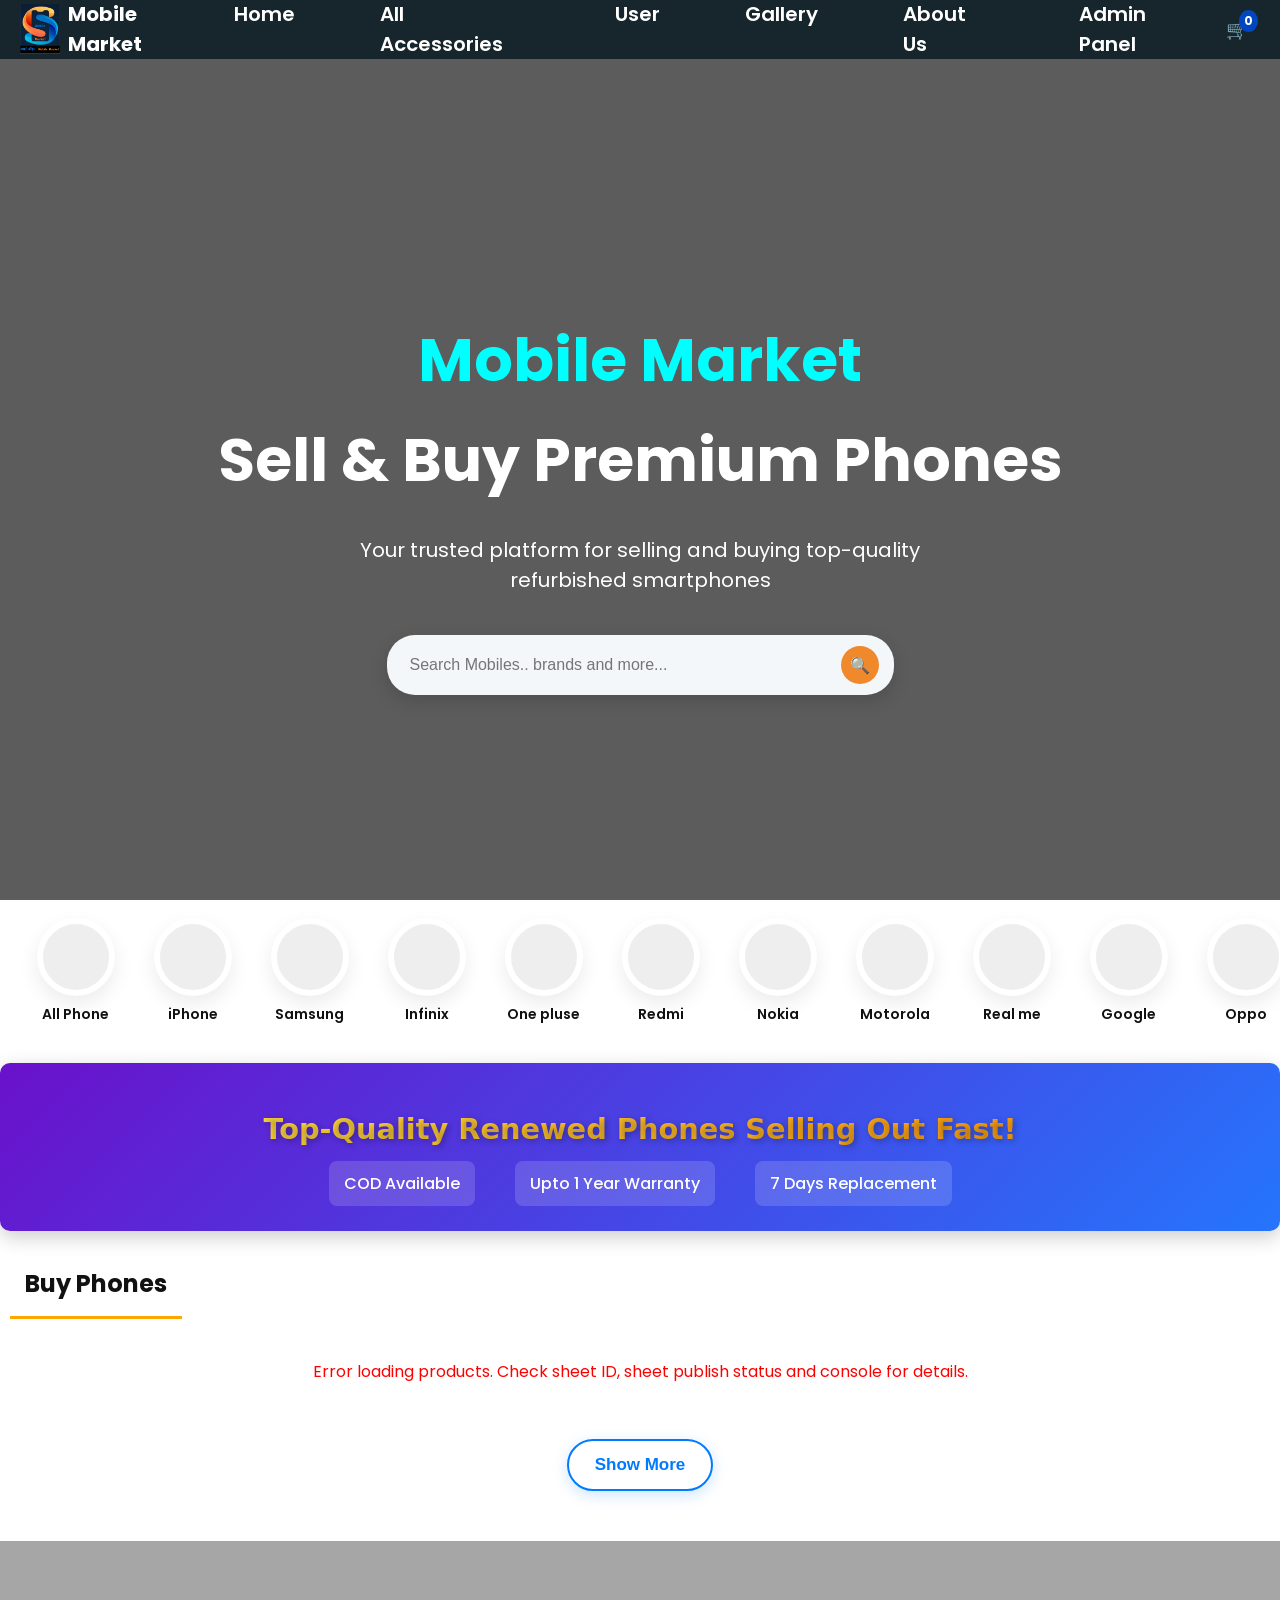
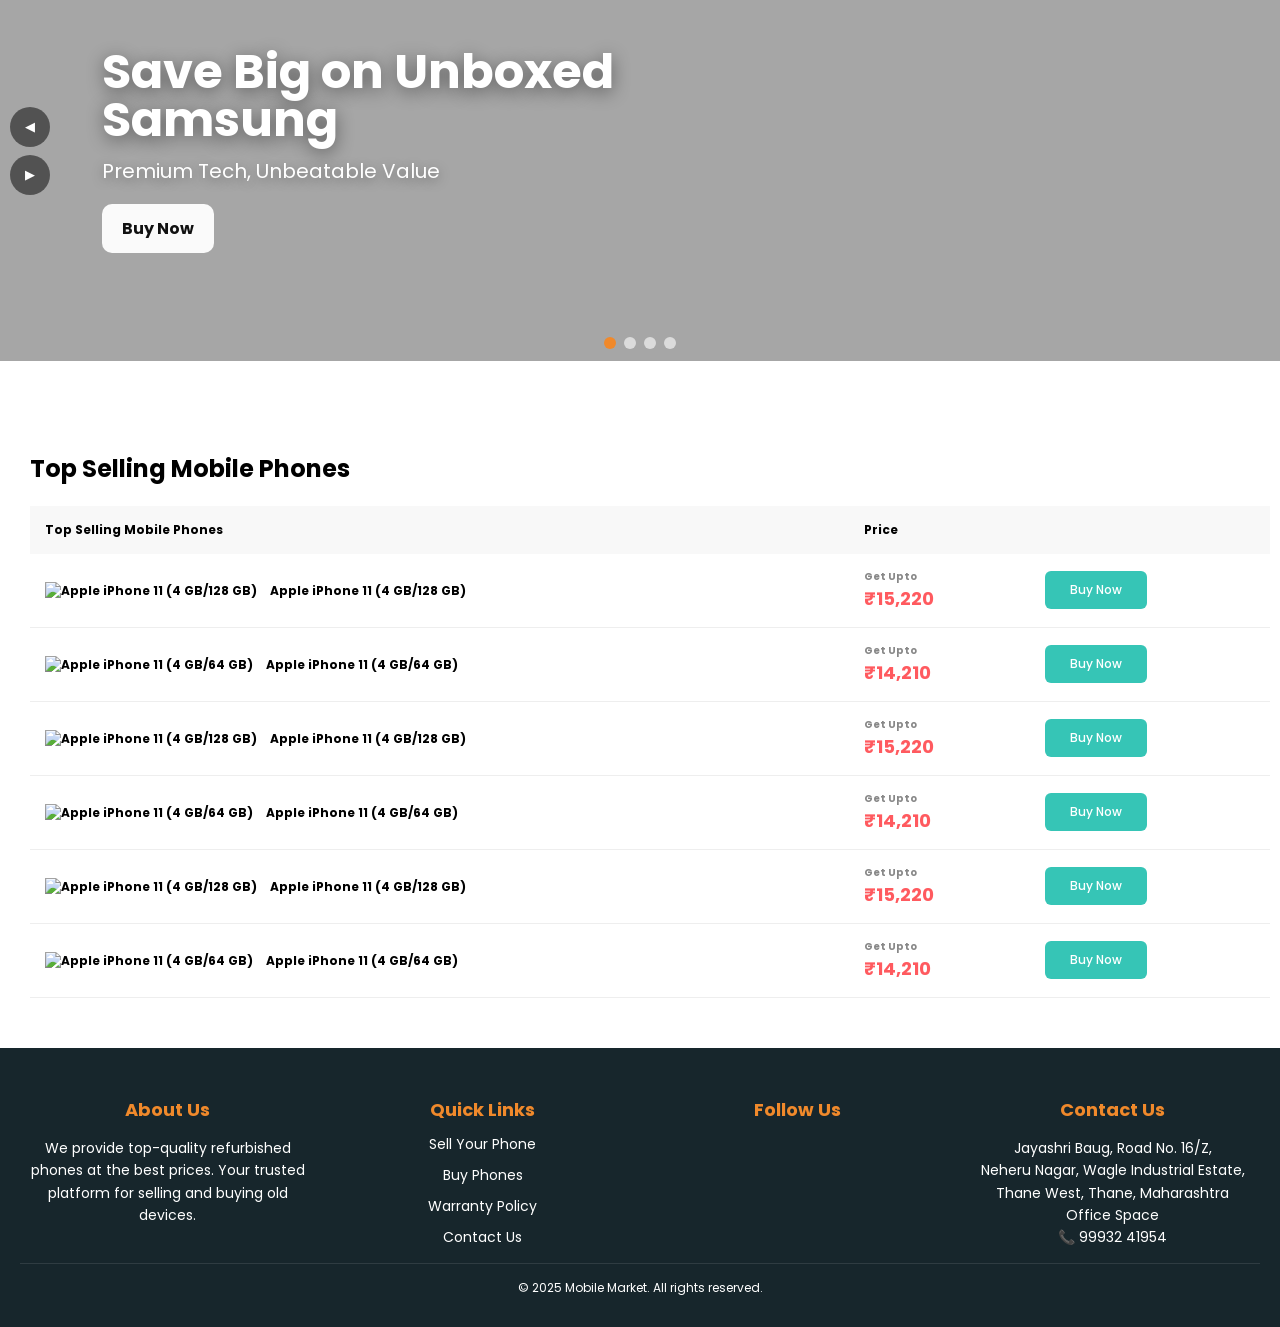
==== commit 4ef0c4d2: "Update index.html" ====
--- a/index.html
+++ b/index.html
@@ -14,7 +14,7 @@
   <div class="nav-left">
     <div class="logo">
   <a href="index.html" style="display:flex; align-items:center; gap:8px; text-decoration:none;">
-    <img src="logo1.png" alt="Mobile Market Logo" class="site-logo">
+    <img src="logo3.jpg" alt="Mobile Market Logo" class="site-logo">
     <span class="brand-name">Mobile Market</span>
   </a>
 </div>
@@ -308,4 +308,5 @@
 </script>
   <script src="index.js"></script>
 </body>
-</html>+
+</html>
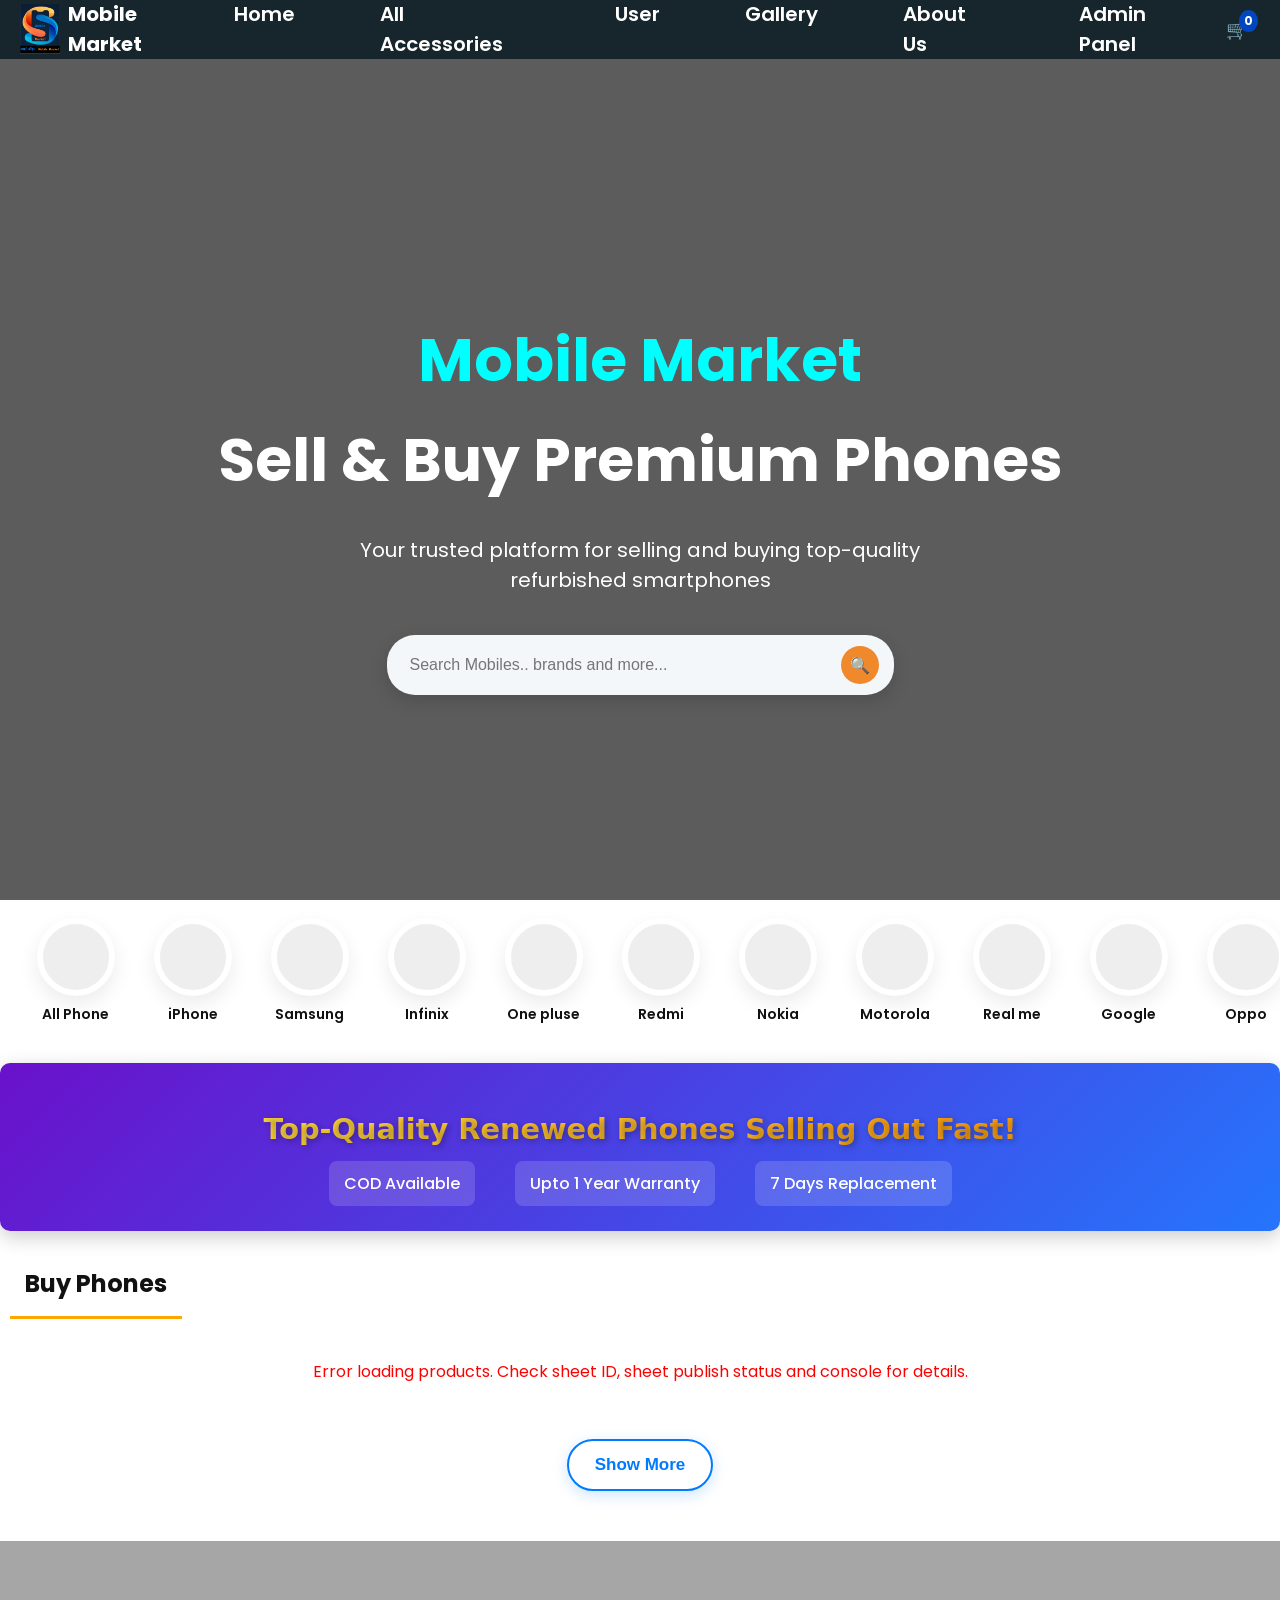
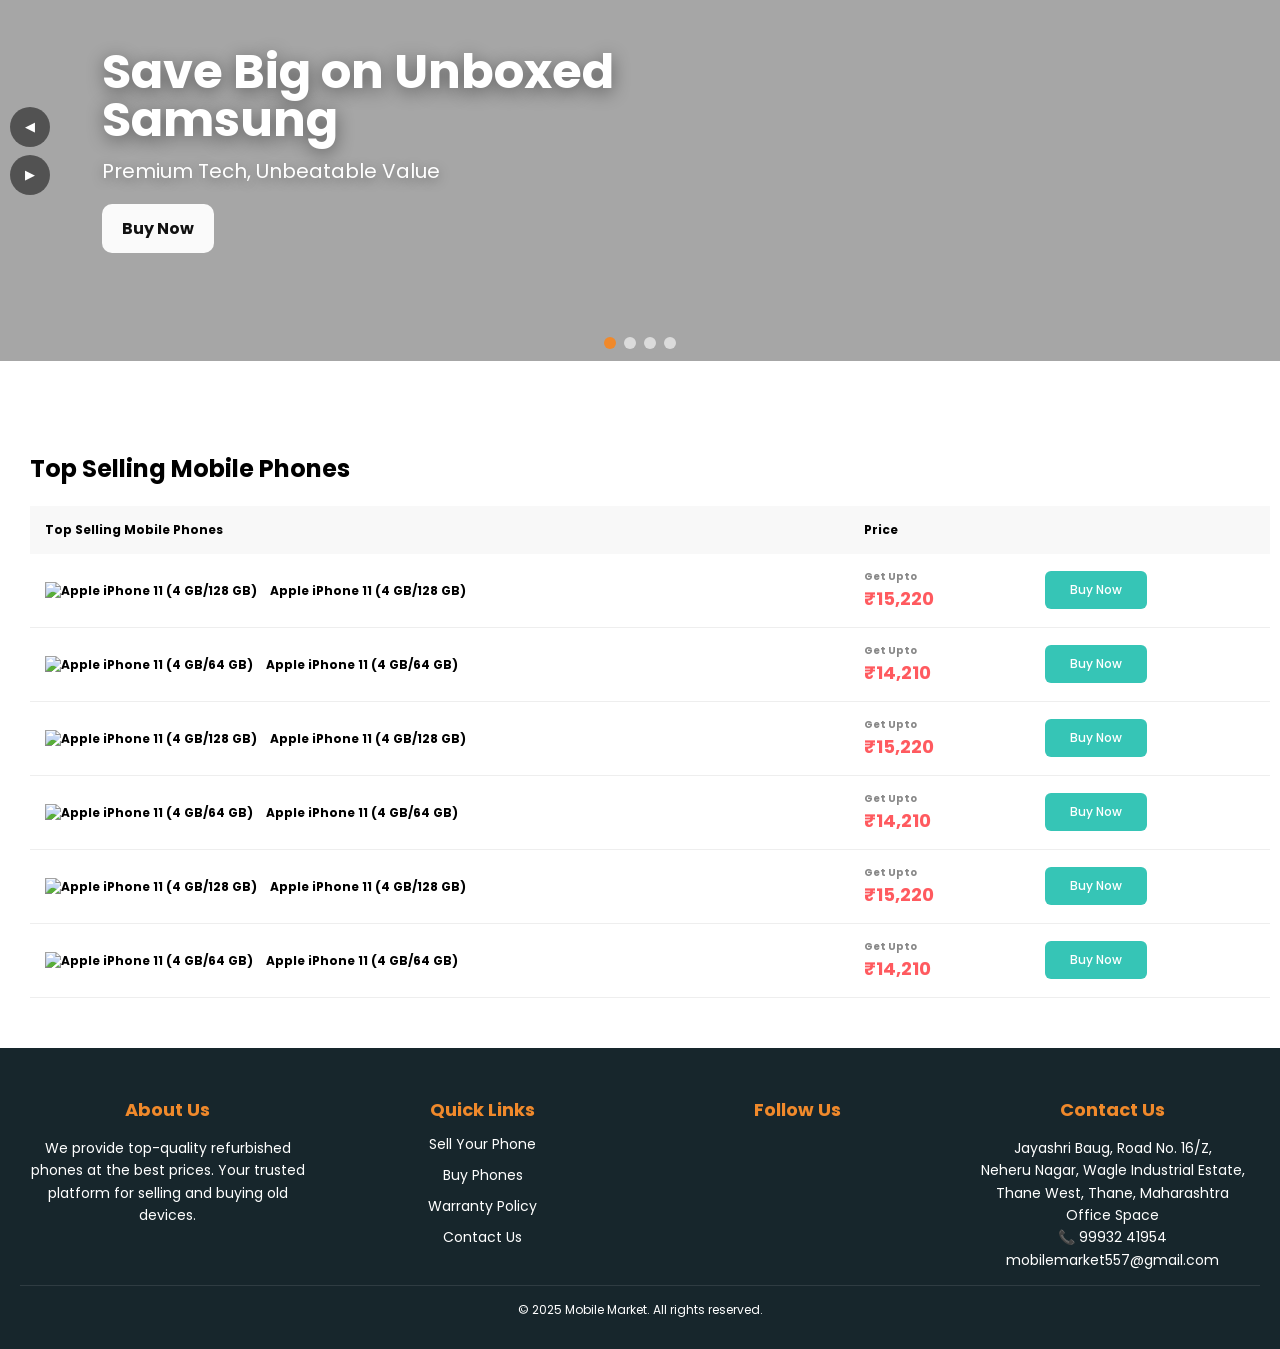
==== commit 7f20d2e9: "Update index.html" ====
--- a/index.html
+++ b/index.html
@@ -282,7 +282,7 @@
       <h3>Follow Us</h3>
      <div class="social-icons">
   <a href="https://instagram.com" target="_blank"><i data-lucide="instagram"></i></a>
-  <a href="https://wa.me/8228884343" target="_blank"><i data-lucide="whatsapp"></i></a>
+  <a href="https://wa.me/9993241954" target="_blank"><i data-lucide="whatsapp"></i></a>
   <a href="https://facebook.com" target="_blank"><i data-lucide="facebook"></i></a>
 </div>
     </div>
@@ -292,7 +292,8 @@
          Neheru Nagar, Wagle Industrial Estate,<br>
          Thane West, Thane, Maharashtra<br>
          Office Space<br>
-         📞 99932 41954
+         📞 99932 41954<br>
+          mobilemarket557@gmail.com
       </p>
     </div>
     
@@ -310,3 +311,4 @@
 </body>
 
 </html>
+
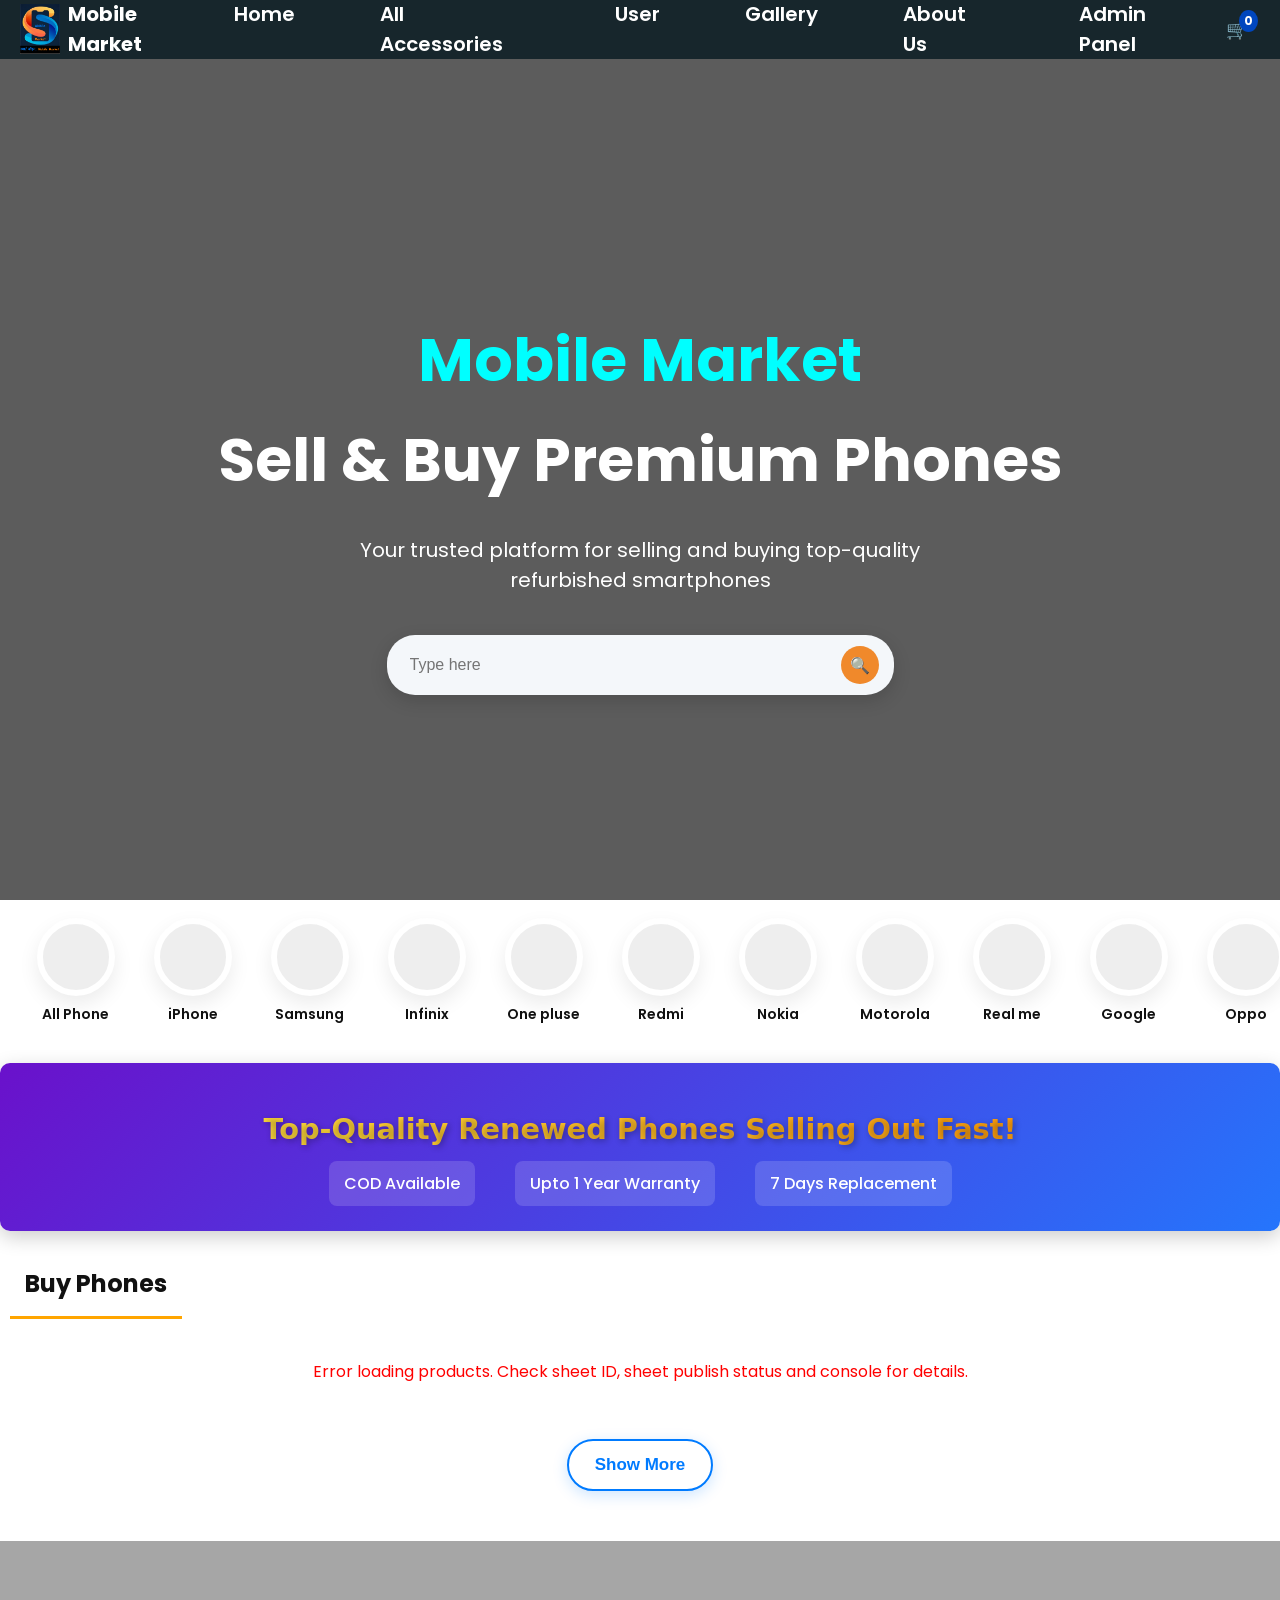
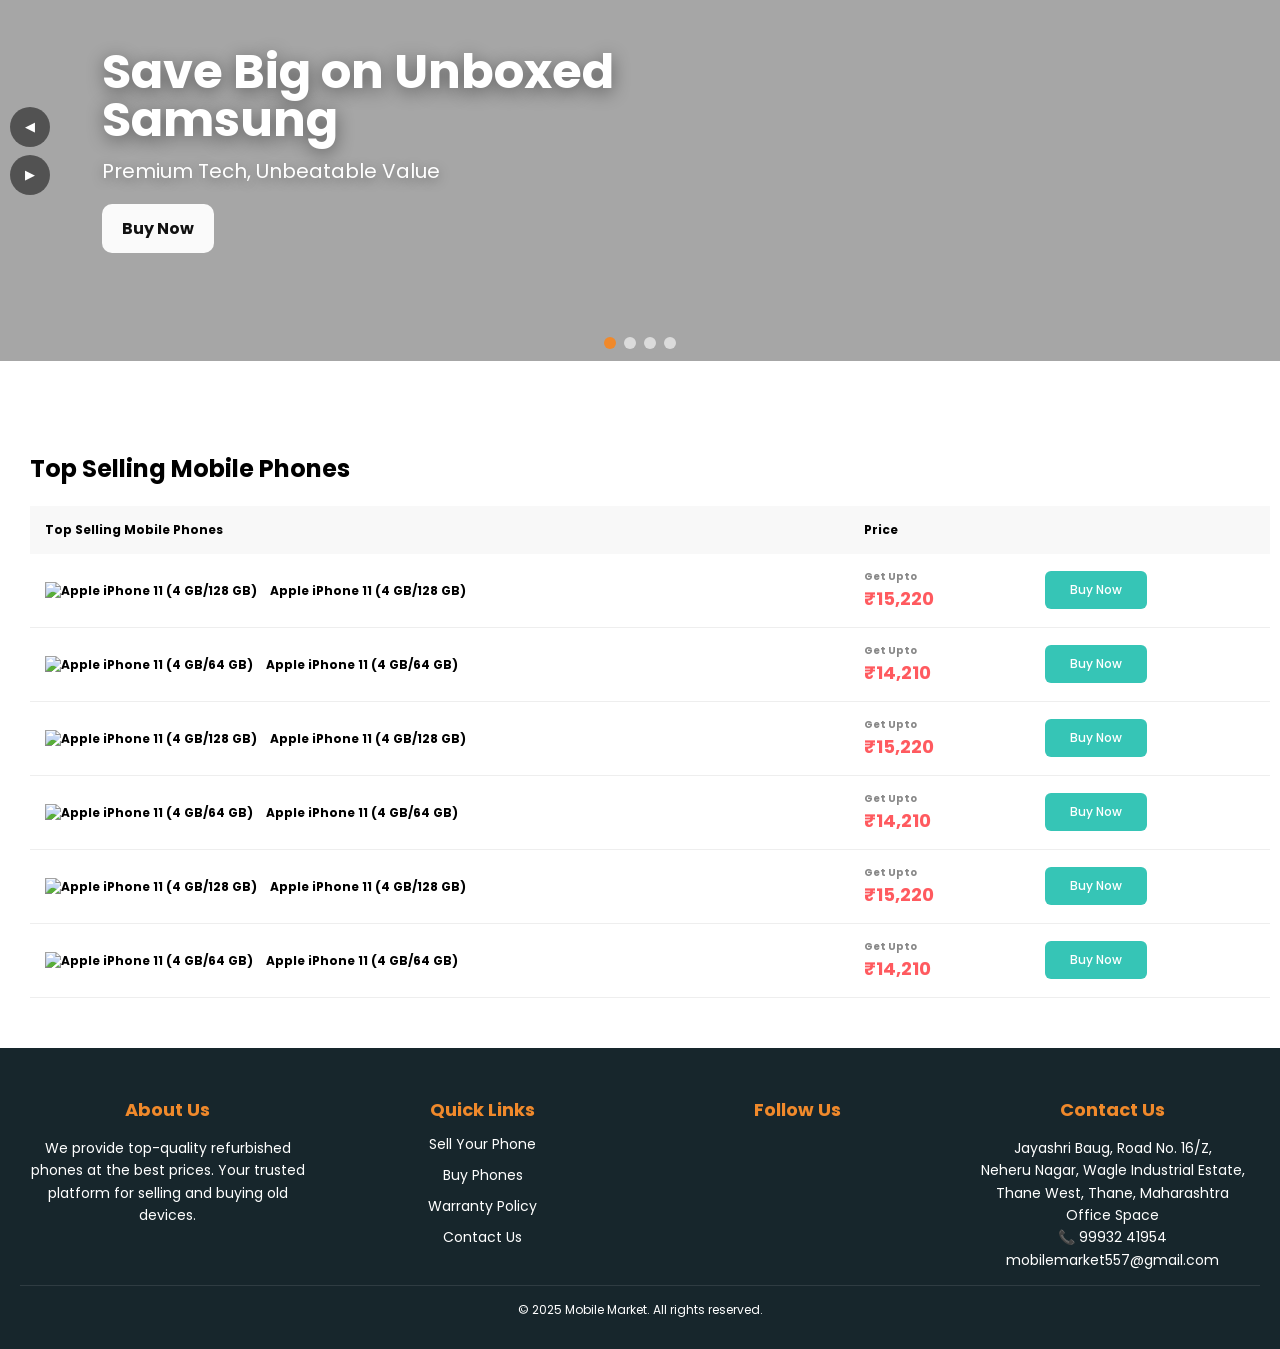
==== commit fc77fac0: "Update index.html" ====
--- a/index.html
+++ b/index.html
@@ -66,7 +66,7 @@
     <p style="font-size:20px; max-width:600px;">Your trusted platform for selling and buying top-quality refurbished smartphones</p>
     <div class="search-wrap" style="margin-top:20px; width:60%; max-width:600px; max-height: 60px; height: 40px;">
       <div class="search" id="search">
-        <input id="searchInput" placeholder="Search Mobiles.. brands and more..." />
+        <input id="searchInput" placeholder="Type here" />
         <button id="searchBtn" title="Search">🔍</button>
       </div>
     </div>
@@ -312,3 +312,4 @@
 
 </html>
 
+
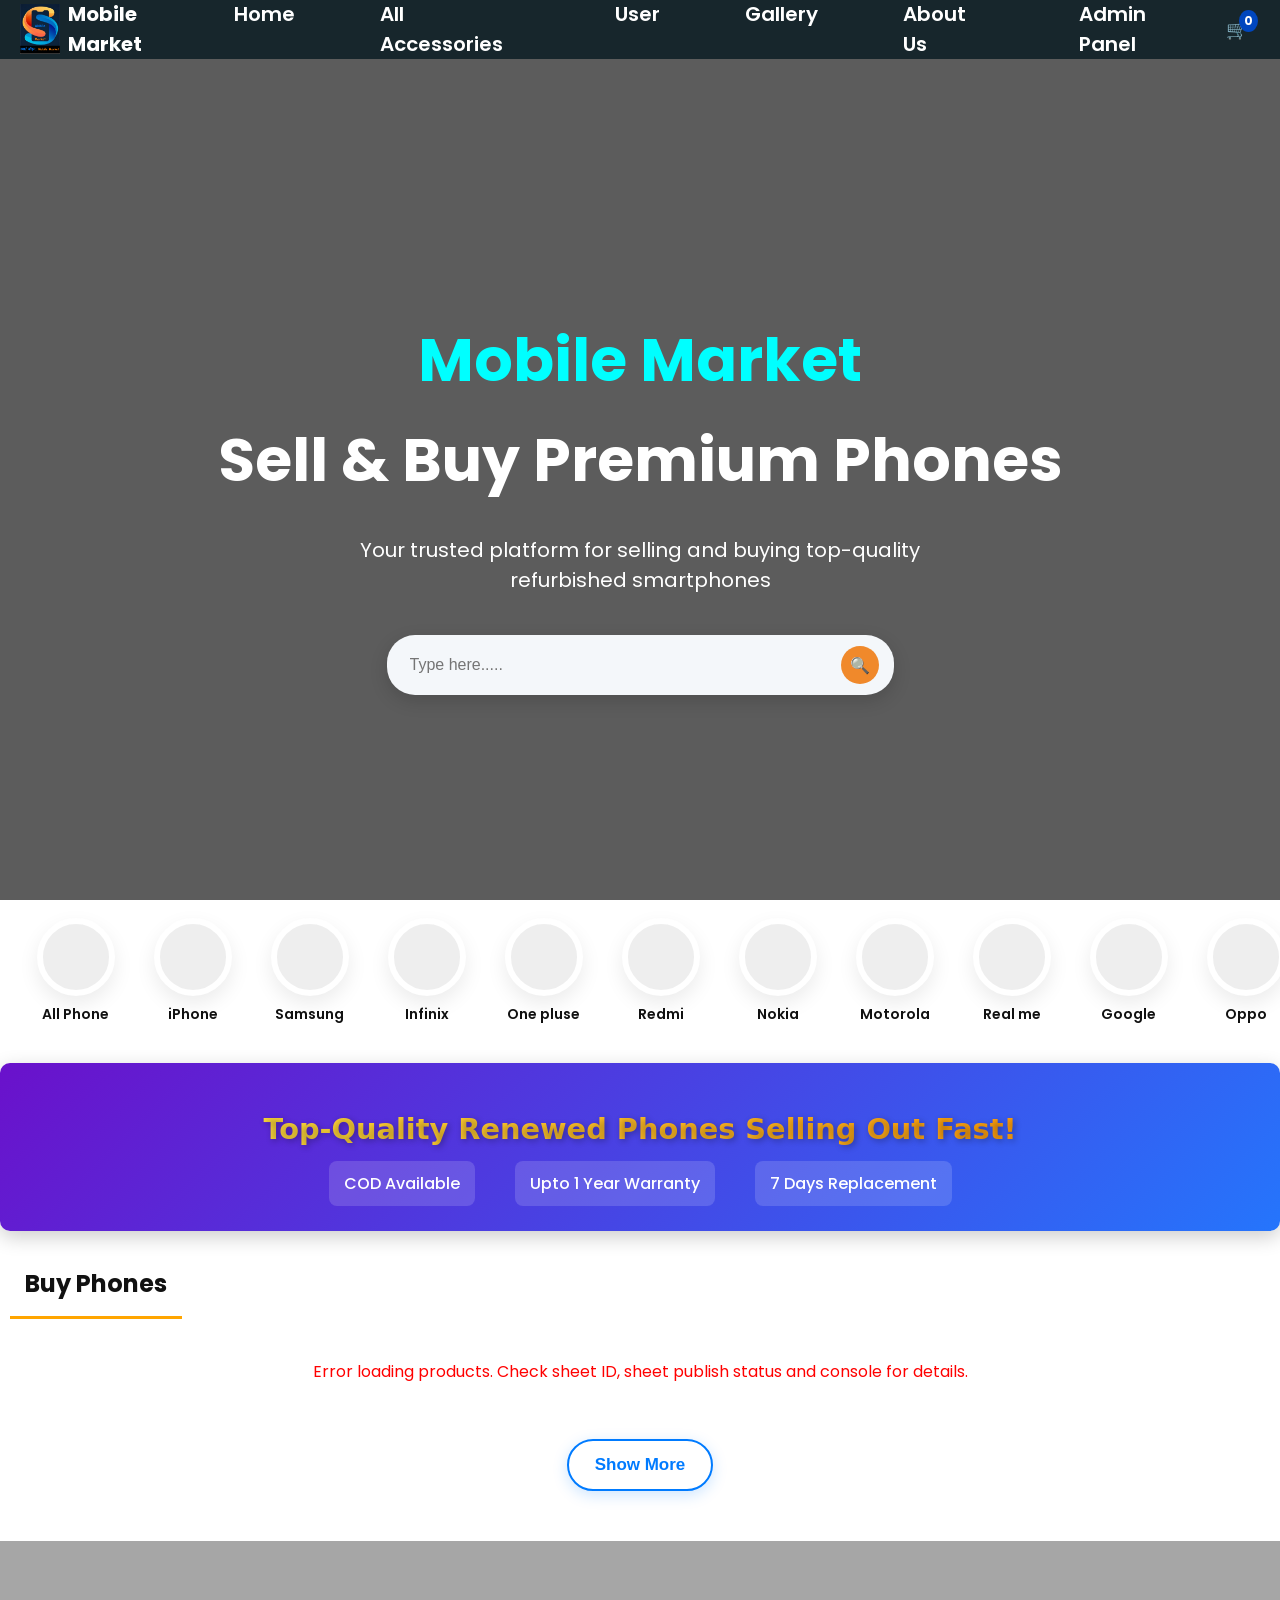
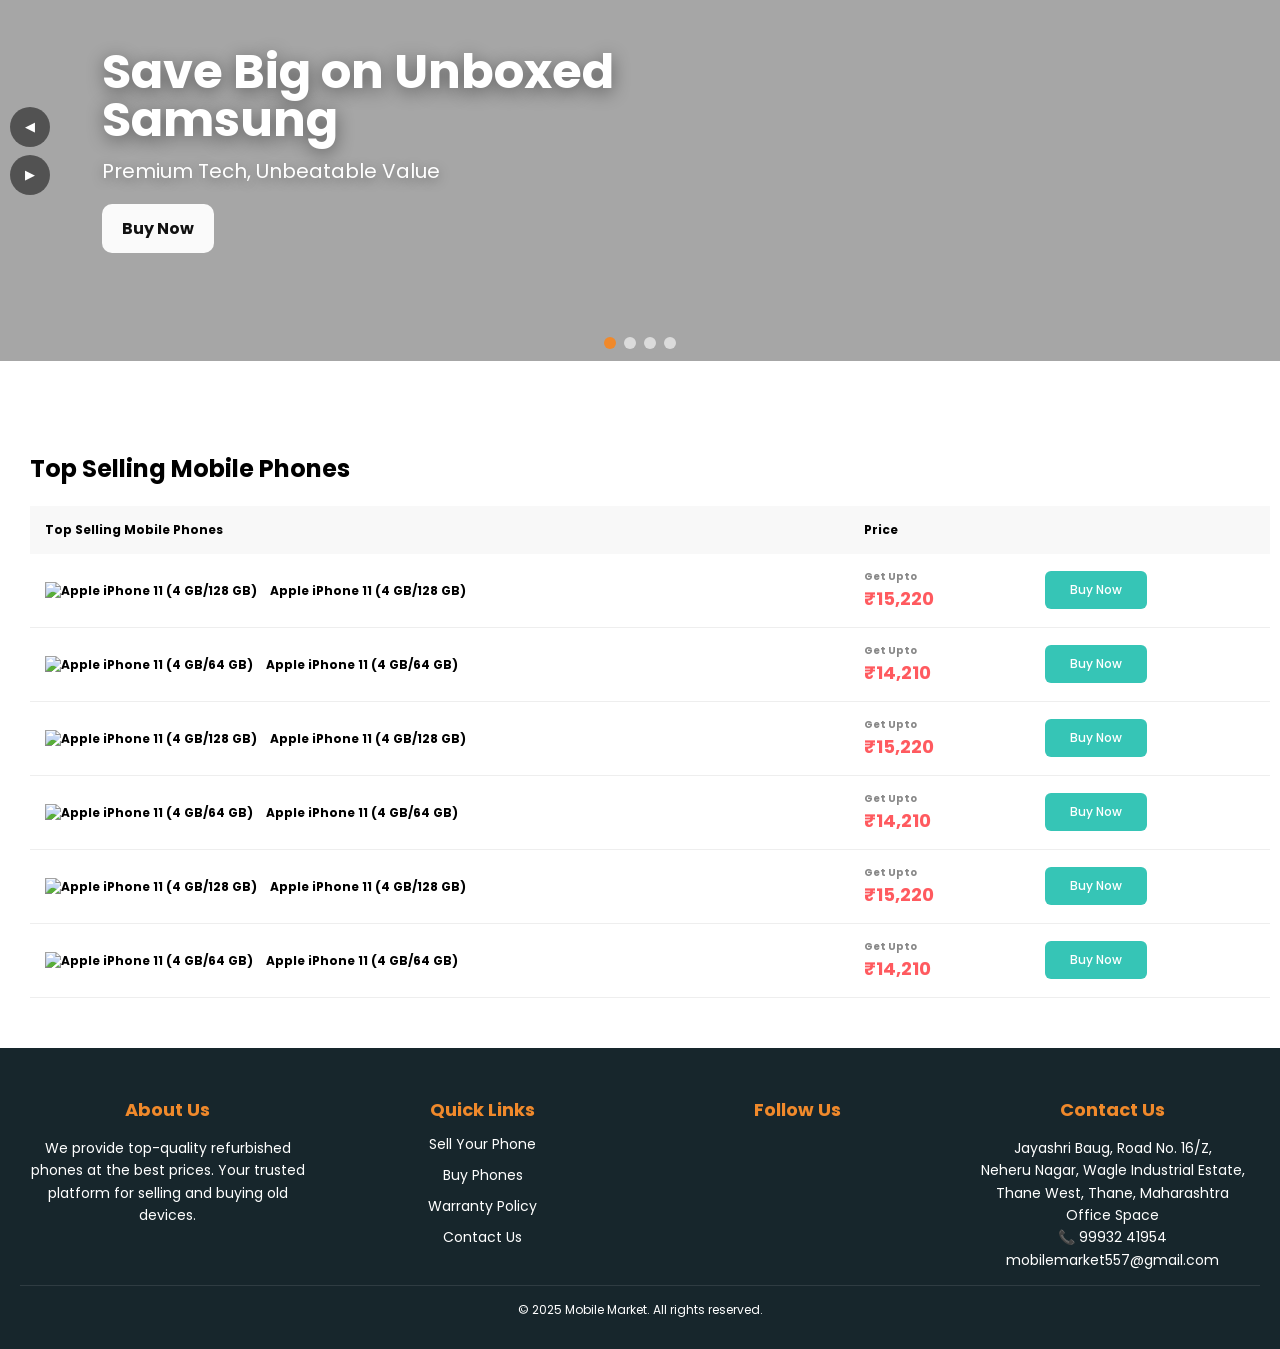
==== commit 7d1c58e0: "Update index.html" ====
--- a/index.html
+++ b/index.html
@@ -66,7 +66,7 @@
     <p style="font-size:20px; max-width:600px;">Your trusted platform for selling and buying top-quality refurbished smartphones</p>
     <div class="search-wrap" style="margin-top:20px; width:60%; max-width:600px; max-height: 60px; height: 40px;">
       <div class="search" id="search">
-        <input id="searchInput" placeholder="Type here" />
+        <input id="searchInput" placeholder="Type here....." />
         <button id="searchBtn" title="Search">🔍</button>
       </div>
     </div>
@@ -313,3 +313,4 @@
 </html>
 
 
+
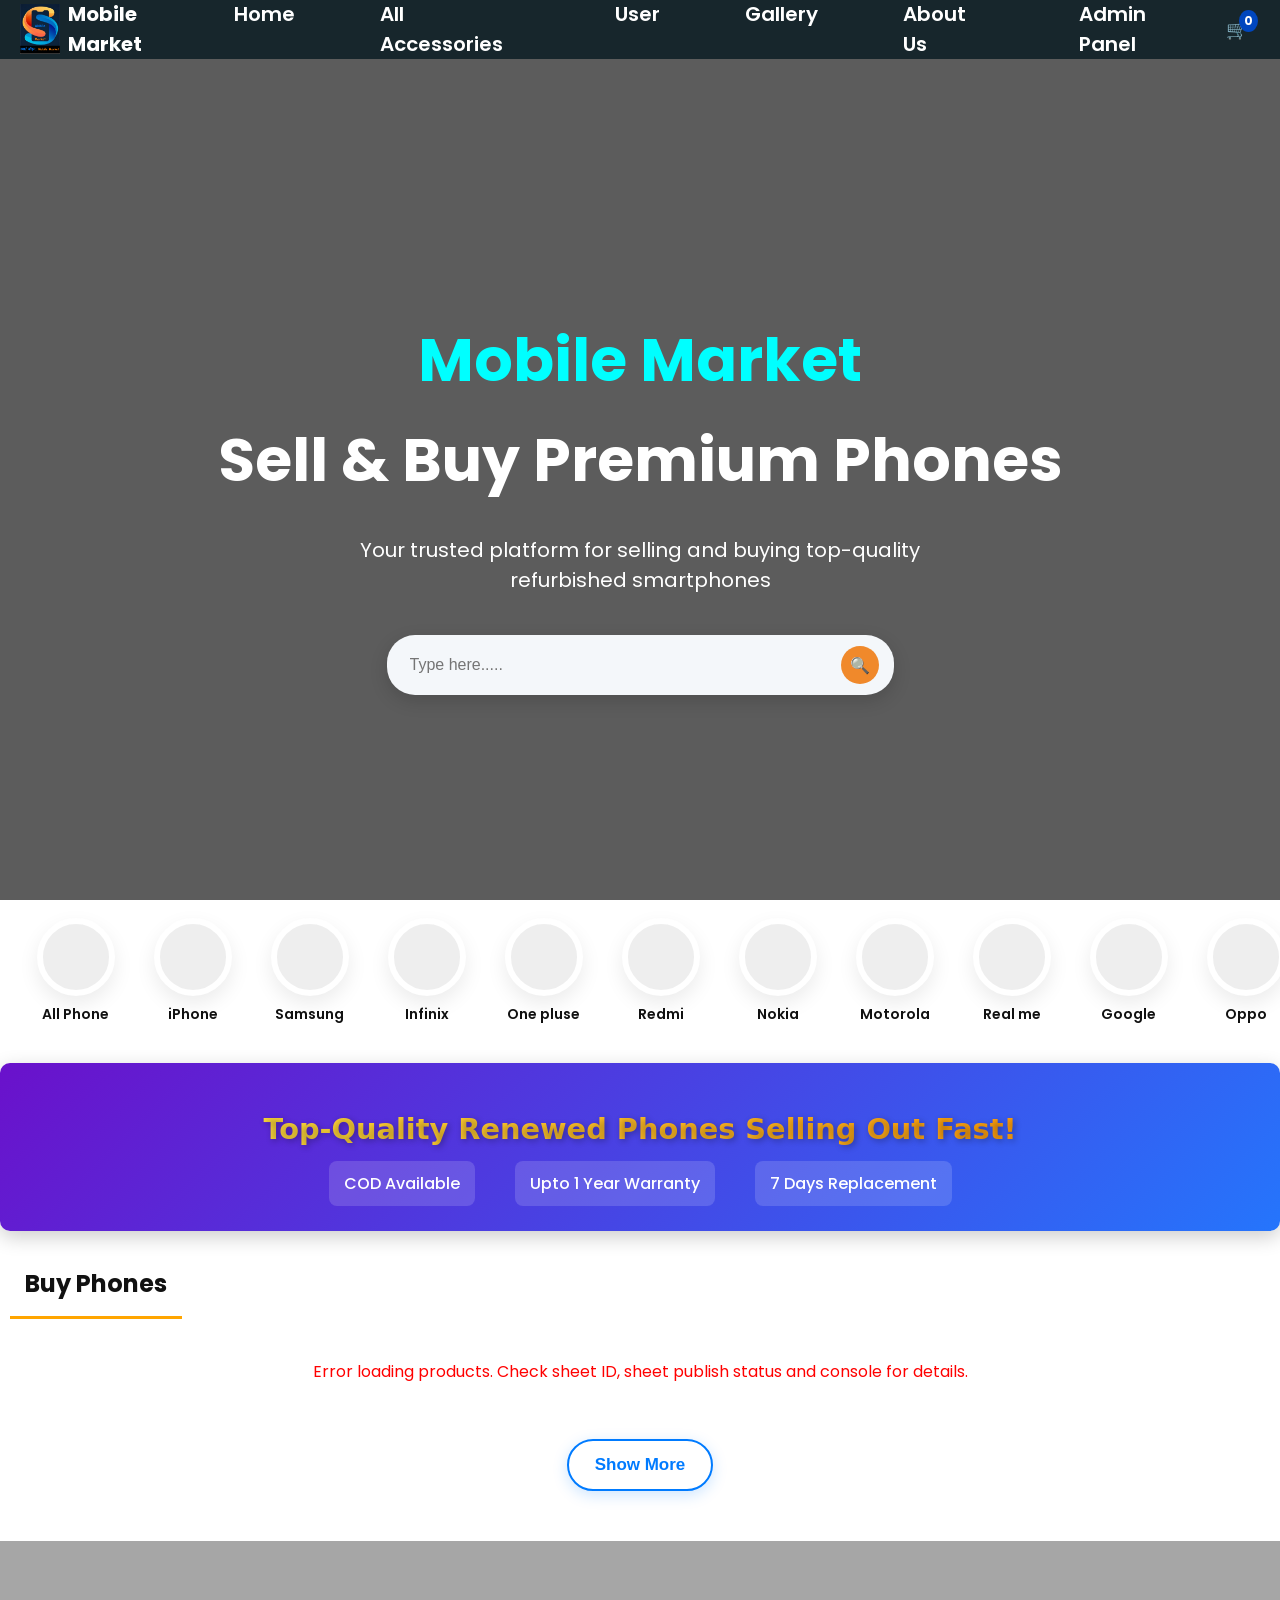
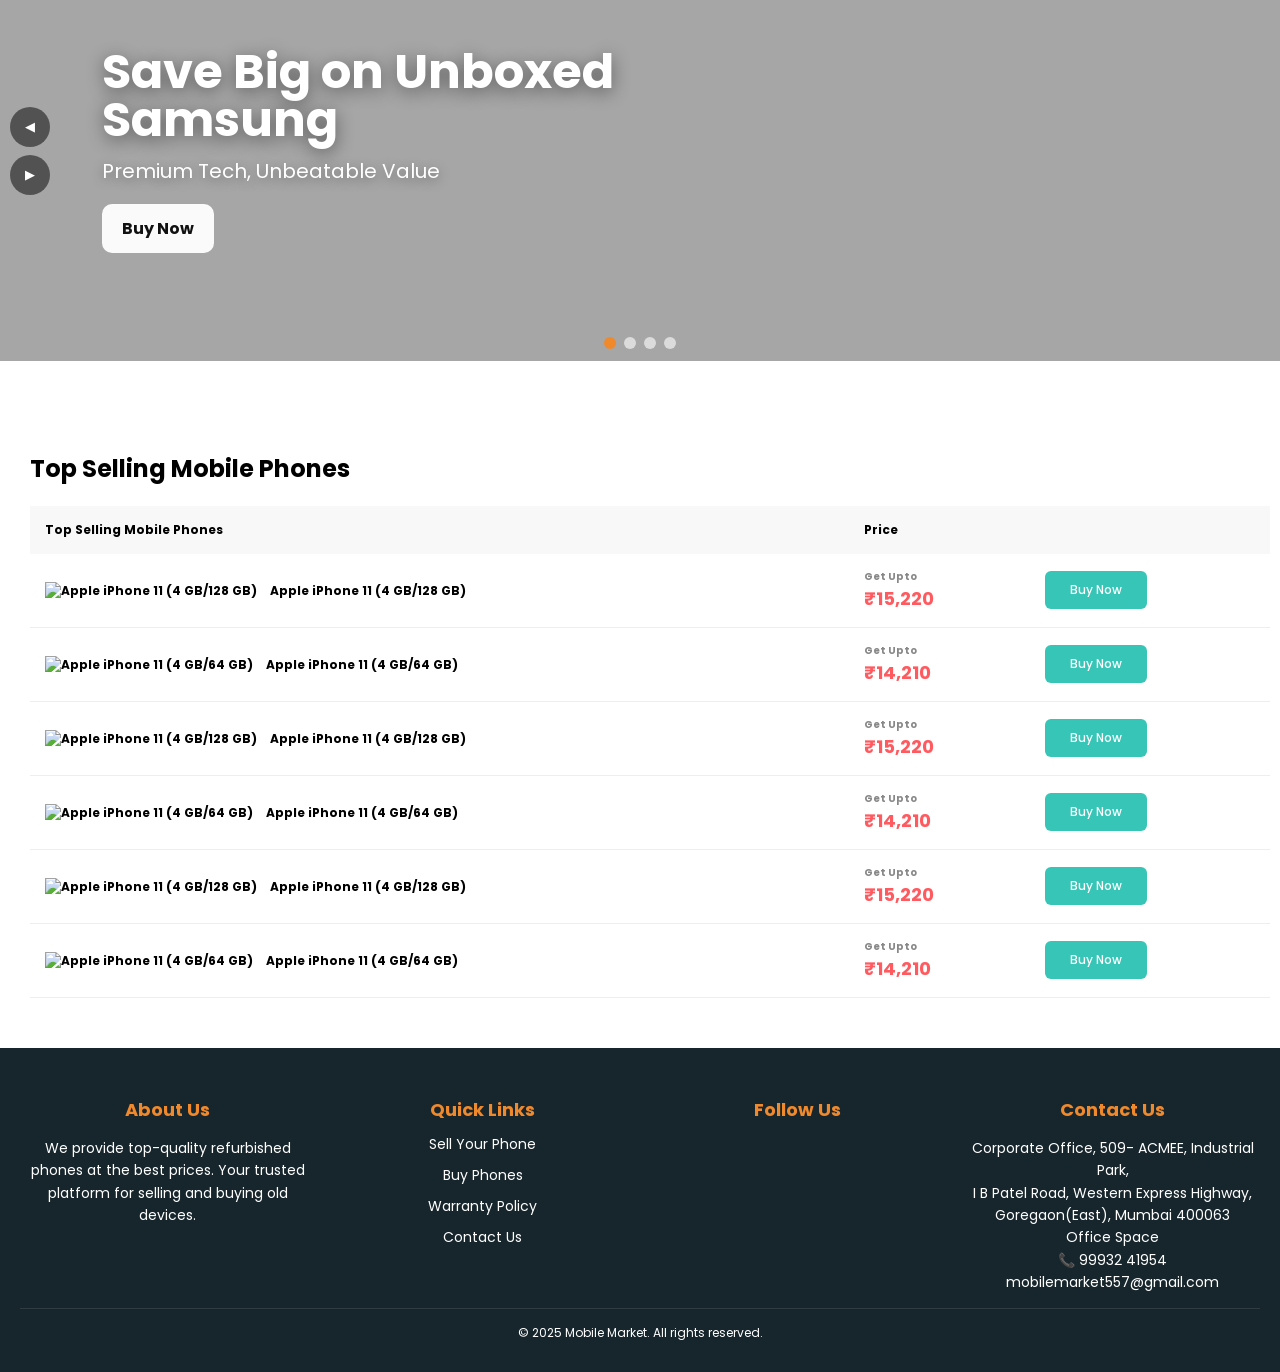
==== commit 5836136d: "Update index.html" ====
--- a/index.html
+++ b/index.html
@@ -78,7 +78,7 @@
 
 <section class="categories">
   <div class="cat" data-filter="all">
-    <div class="avatar" style="background-image:url('https://images.unsplash.com/photo-1512496015851-a90fb38ba796?auto=format&fit=crop&w=200&q=60');background-size:cover"></div>
+    <div class="avatar" style="background-image:url('https://5.imimg.com/data5/SELLER/Default/2021/9/HR/PW/SE/32162519/vivo-mobile-phone.png');background-size:cover"></div>
     <p>All Phone</p>
   </div>
 
@@ -288,9 +288,9 @@
     </div>
     <div class="footer-section">
       <h3>Contact Us</h3>
-      <p>Jayashri Baug, Road No. 16/Z,<br>
-         Neheru Nagar, Wagle Industrial Estate,<br>
-         Thane West, Thane, Maharashtra<br>
+      <p>Corporate Office, 509- ACMEE, Industrial Park,<br>
+          I B Patel Road, Western Express Highway,<br>
+          Goregaon(East), Mumbai 400063<br>
          Office Space<br>
          📞 99932 41954<br>
           mobilemarket557@gmail.com
@@ -314,3 +314,5 @@
 
 
 
+
+
